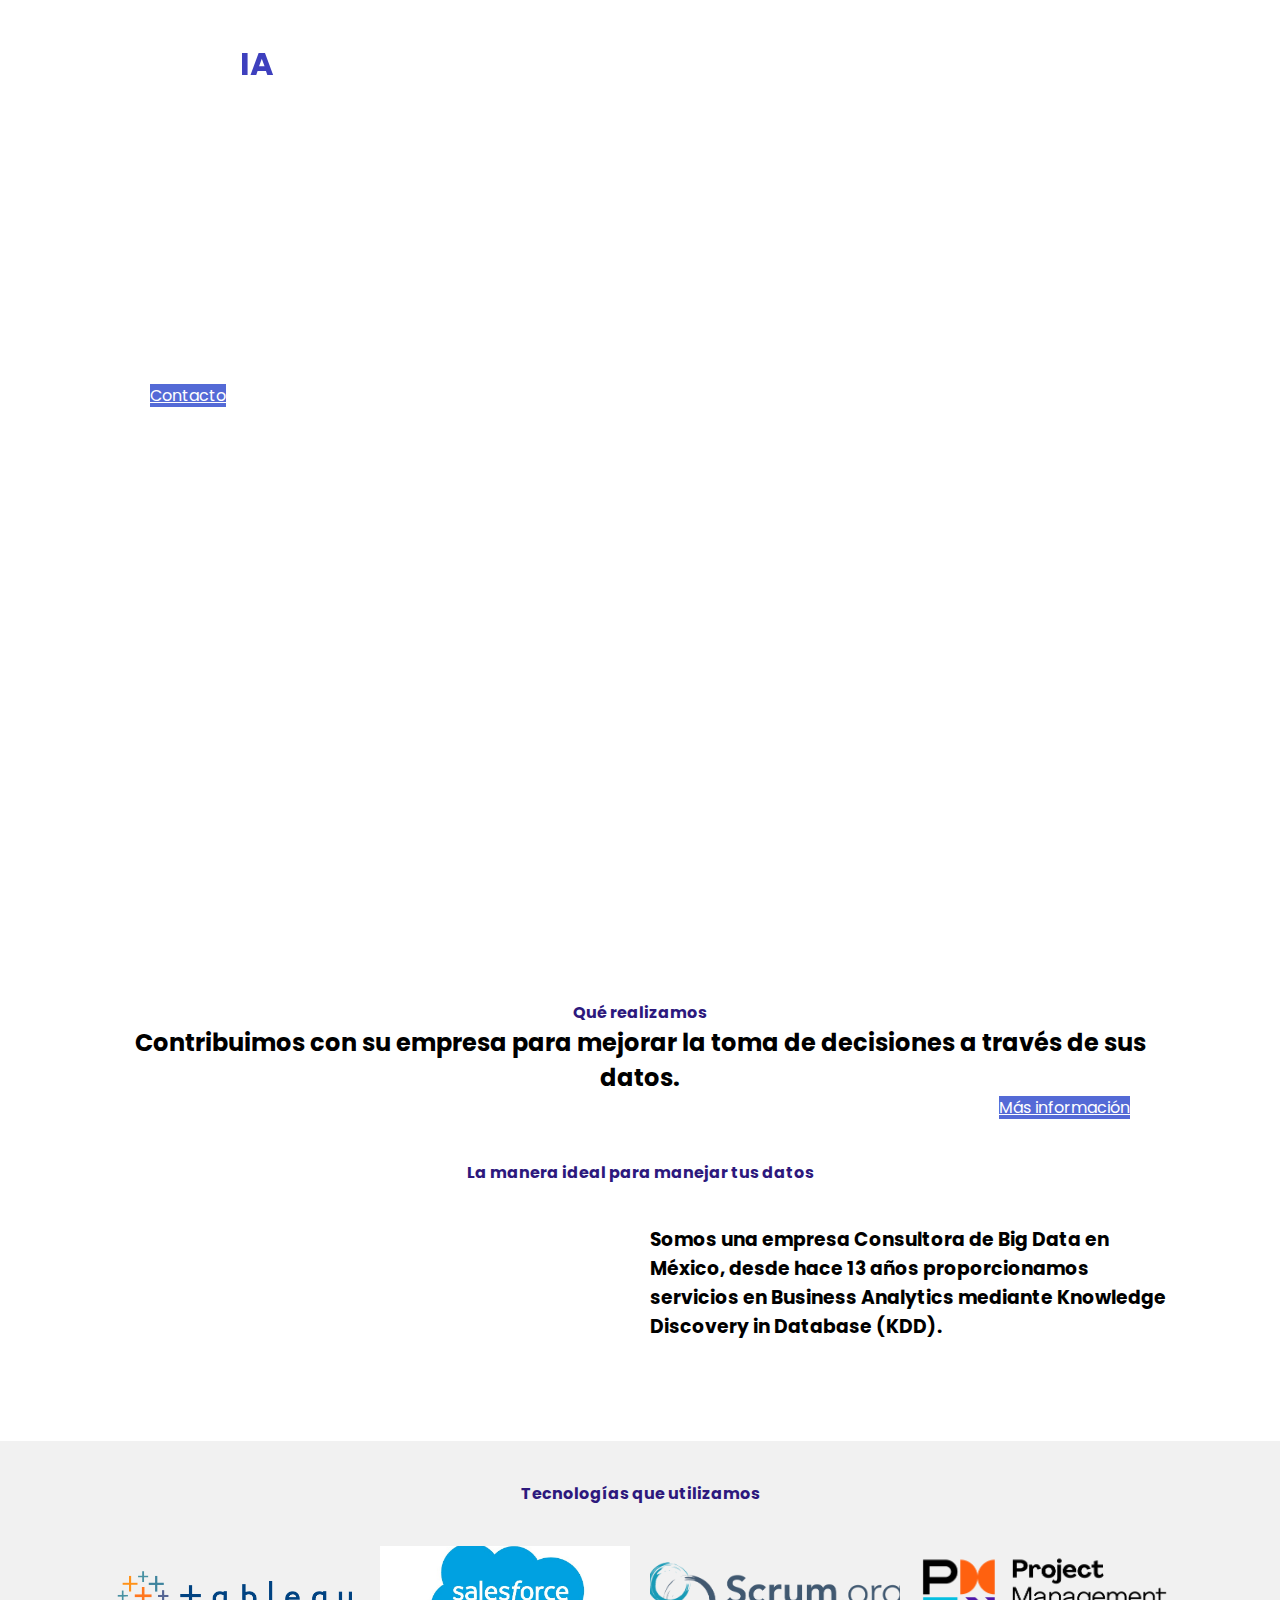
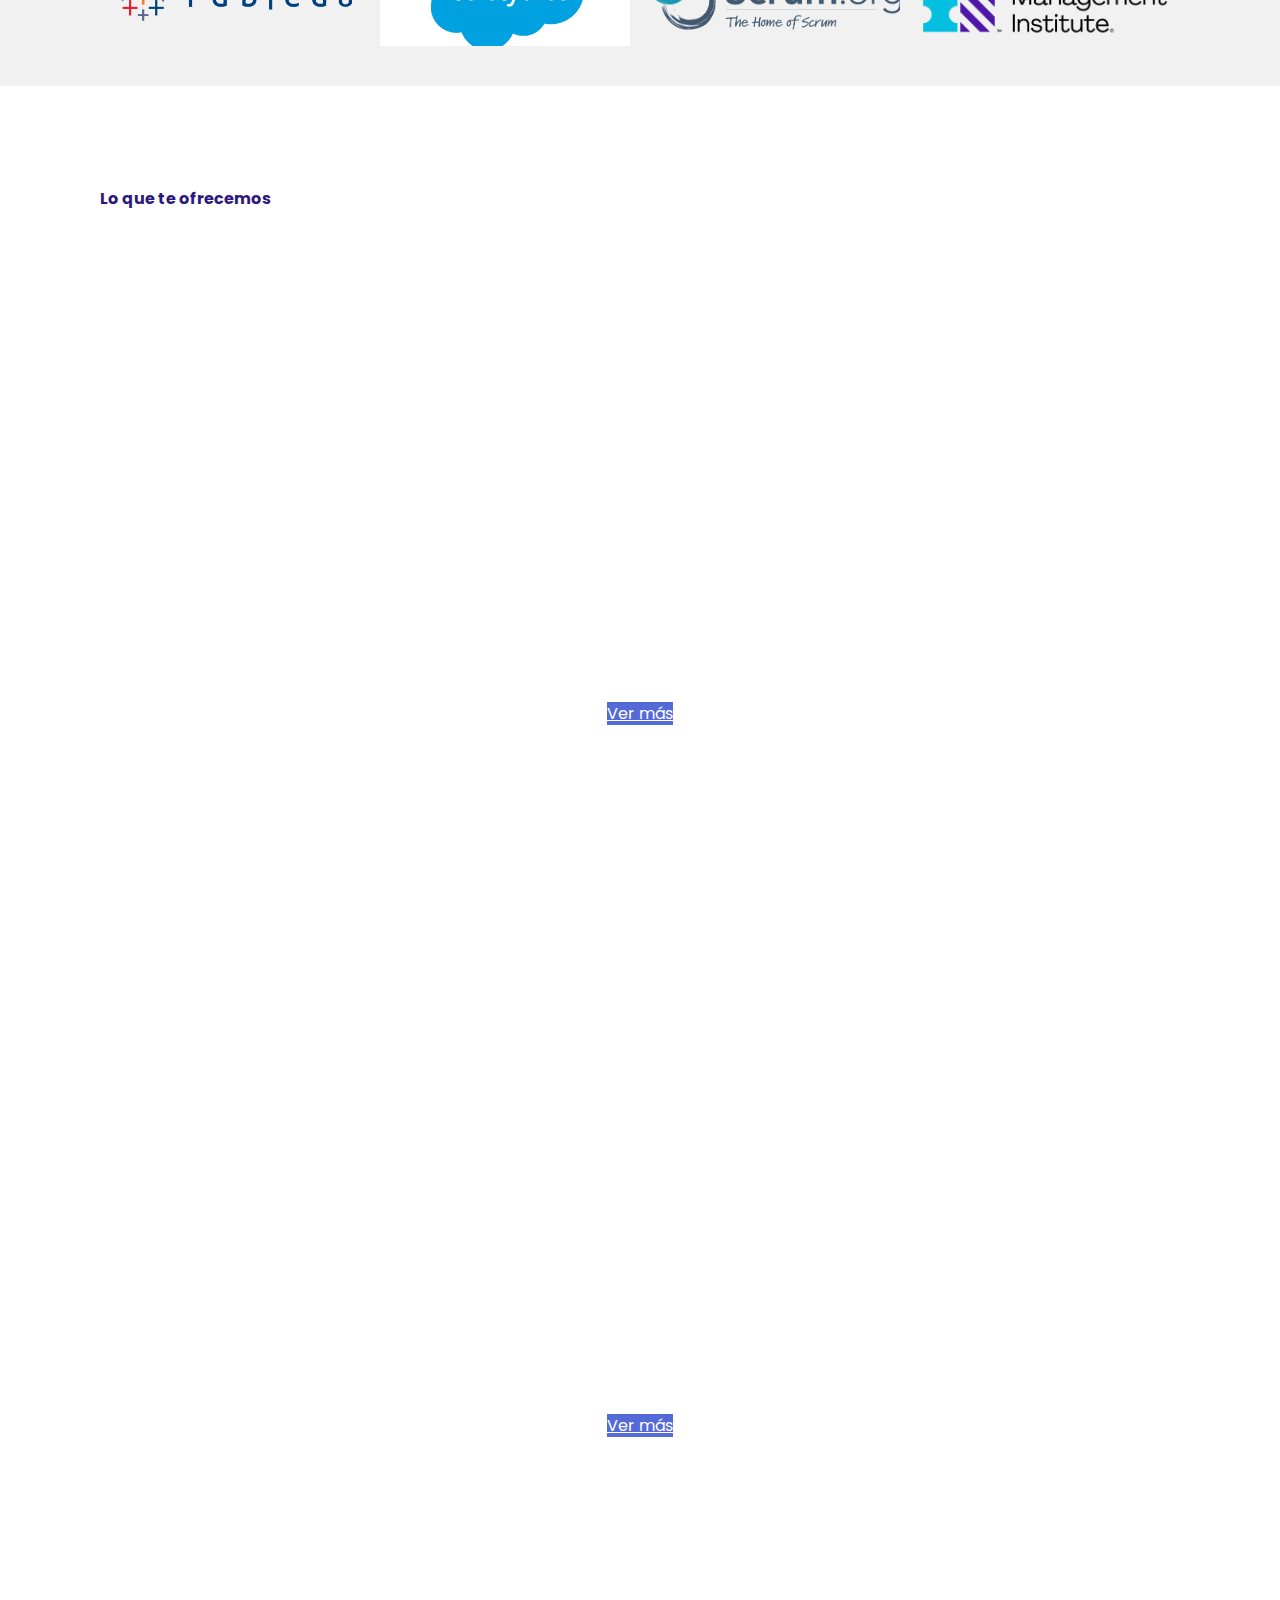
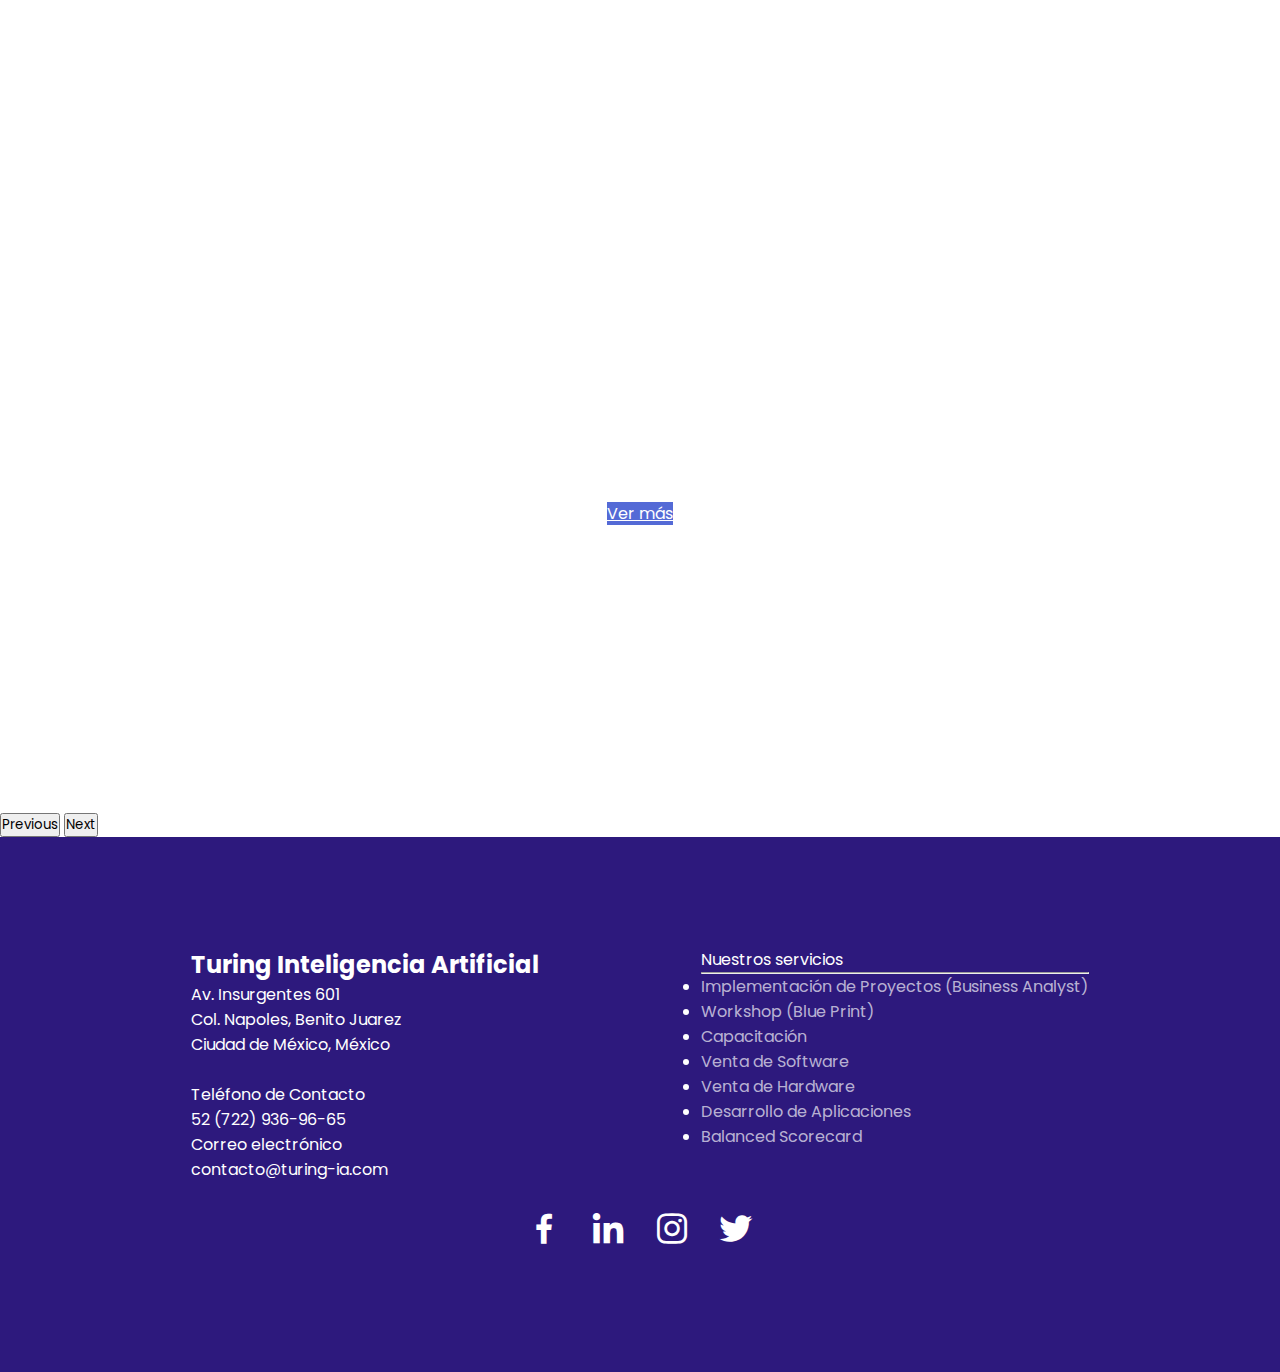
==== index.html @ d0b60933 "feat: añade footer" ====
<!DOCTYPE html>
<html lang="en">

<head>
    <meta charset="UTF-8">
    <meta http-equiv="X-UA-Compatible" content="IE=edge">
    <meta name="viewport" content="width=device-width, initial-scale=1.0">
    <title>Turing-IA</title>
    <link href="https://cdn.jsdelivr.net/npm/bootstrap@5.2.0/dist/css/bootstrap.min.css" rel="stylesheet" integrity="sha384-gH2yIJqKdNHPEq0n4Mqa/HGKIhSkIHeL5AyhkYV8i59U5AR6csBvApHHNl/vI1Bx" crossorigin="anonymous">
    <script src="https://cdn.jsdelivr.net/npm/bootstrap@5.2.0/dist/js/bootstrap.bundle.min.js" integrity="sha384-A3rJD856KowSb7dwlZdYEkO39Gagi7vIsF0jrRAoQmDKKtQBHUuLZ9AsSv4jD4Xa" crossorigin="anonymous"></script>
    <link href='https://unpkg.com/boxicons@2.1.2/css/boxicons.min.css' rel='stylesheet'>
    <link rel="stylesheet" href="./css/style.css">

</head>

<body>
    <header>
        <a href="#" class="logo">TURING-<span>IA</span></a>
        <div class="menu-toggle" onclick="toggleMenu();"></div>
        <ul class="nav">
            <li><a href="#">Inicio</a></li>
            <li><a href="#">Nosotros</a></li>
            <li><a href="#">Servicios</a></li>
            <li><a href="#">Tableau</a></li>
        </ul>
    </header>

    <section class="banner" id="banner">
        <video src="https://res.cloudinary.com/jesusramseths/video/upload/v1659126917/Index_mbkxfz.mp4" loop autoplay="play" muted id="vidp"></video>
        <div class="banner-info">
            <h1>Bienvenido</h1>
            <h2>Hacemos los datos fáciles de usar</h2>
            <a href="#" class="btn">Contacto</a>
        </div>
    </section>

    <section class="about">
        <div class="container">
            <h4 class="title">Qué realizamos</h4>
            <h2>Contribuimos con su empresa para mejorar la toma de decisiones a través de sus datos.</h2>
            <div class="about-btn">
                <a href="#" class="btn">Más información</a>
            </div>
            <h4 class="title">La manera ideal para manejar tus datos</h4>
            <div class="service">
                <div class="service-img">
                    <img src="https://res.cloudinary.com/jesusramseths/image/upload/v1659130783/cer-pmi_p2zgio.jpg" alt="">
                </div>
                <div class="service-info">
                    <h3>Somos una empresa Consultora de Big Data en México, desde hace 13 años proporcionamos servicios en Business Analytics mediante Knowledge Discovery in Database (KDD).</h2>
                </div>
            </div>
        </div>

    </section>

    <section class="tech">
        <div class="container">
            <h4 class="title">Tecnologías que utilizamos</h4>
            <div class="tech-brands">
                <div class="brand-logo">
                    <img src="./assets/tecnoly-tableau.png" alt="Tableau">
                </div>
                <div class="brand-logo">
                    <img src="./assets/salesforce.jpg" alt="Tableau">
                </div>
                <div class="brand-logo">
                    <img src="./assets/scrum.png" alt="Tableau">
                </div>
                <div class="brand-logo">
                    <img src="./assets/pmi2.png" alt="Tableau">
                </div>
            </div>
        </div>

    </section>

    <section class="services">
        <div class="container">
            <h4 class="title">Lo que te ofrecemos</h4>
        </div>
        <div id="carouselExampleControls" class="carousel slide" data-bs-ride="carousel">
            <div class="carousel-inner">
                <div class="carousel-item active">
                    <div class="card">
                        <div class="card-inside">
                            <div class="card-info">
                                <h3>Implementación de Proyectos</h3>
                                <p>Su estrategia debe abarcar la gestión de personas, procesos y cambios, incluida la identificación de casos de uso comercial inmediatos, la definición de roles, responsabilidades, el establecimiento de medidas para evaluar
                                    el éxito y el impacto.</p>
                            </div>
                            <div class="card-btn">
                                <a href="#" class="btn">Ver más</a>
                            </div>
                        </div>

                    </div>
                </div>
                <div class="carousel-item">
                    <div class="card">
                        <div class="card-inside">
                            <div class="card-info">
                                <h3>Desarrollo de Aplicaciones</h3>
                                <p>En un mundo moderno, con la cantidad de problemas y su complejidad cada vez es mayor, el desarrollo de aplicaciones, una herramienta para obtener soluciones precisas, dándole tareas repetitivas a la computadora y logrando
                                    así la "automatización" de procesos que todavía requieren la intervención de las personas en tareas repetitivas.</p>
                            </div>
                            <div class="card-btn">
                                <a href="#" class="btn">Ver más</a>
                            </div>
                        </div>

                    </div>
                </div>
                <div class="carousel-item">
                    <div class="card">
                        <div class="card-inside">
                            <div class="card-info">
                                <h3>Workshop (Blue Print)</h3>
                                <p>Su estrategia debe abarcar la gestión de personas, procesos y cambios, incluida la identificación de casos de uso comercial inmediatos, la definición de roles, responsabilidades, el establecimiento de medidas para evaluar
                                    el éxito y el impacto.</p>
                            </div>
                            <div class="card-btn">
                                <a href="#" class="btn">Ver más</a>
                            </div>
                        </div>

                    </div>
                </div>
            </div>
            <button class="carousel-control-prev" type="button" data-bs-target="#carouselExampleControls" data-bs-slide="prev">
                  <span class="carousel-control-prev-icon" aria-hidden="true"></span>
                  <span class="visually-hidden">Previous</span>
                </button>
            <button class="carousel-control-next" type="button" data-bs-target="#carouselExampleControls" data-bs-slide="next">
                  <span class="carousel-control-next-icon" aria-hidden="true"></span>
                  <span class="visually-hidden">Next</span>
                </button>
        </div>
    </section>

    <footer>
        <div class="container">
            <div class="footer-container">
                <div class="footer-info">
                    <h2>Turing Inteligencia Artificial</h2>
                    <p>Av. Insurgentes 601</p>
                    <p>Col. Napoles, Benito Juarez</p>
                    <p>Ciudad de México, México</p>
                    <br>
                    <p><span>Teléfono de Contacto</span></p>
                    <p>52 (722) 936-96-65</p>
                    <p><span>Correo electrónico</span></p>
                    <p>contacto@turing-ia.com</p>
                </div>
                <div class="footer-servicios">
                    <ul>
                        <p><span>Nuestros servicios</span></p>
                        <hr>
                        <li>
                            <a href="#">Implementación de Proyectos (Business Analyst)</a>
                        </li>
                        <li>
                            <a href="#">Workshop (Blue Print)</a>
                        </li>
                        <li>
                            <a href="#">Capacitación</a>
                        </li>
                        <li>
                            <a href="#">Venta de Software</a>
                        </li>
                        <li>
                            <a href="#">Venta de Hardware</a>
                        </li>
                        <li>
                            <a href="#">Desarrollo de Aplicaciones</a>
                        </li>
                        <li>
                            <a href="#">Balanced Scorecard</a>
                        </li>
                    </ul>
                </div>
            </div>

            <div class="footer-social">
                <a href="#" target="_blank" class="footer-icon"><i class='bx bxl-facebook'></i></a>
                <a href="#" target="_blank" class="footer-icon"><i class='bx bxl-linkedin'></i></a>
                <a href="#" target="_blank" class="footer-icon"><i class='bx bxl-instagram'></i></a>
                <a href="#" target="_blank" class="footer-icon"><i class='bx bxl-twitter'></i></a>
            </div>
        </div>
    </footer>
    <script type="text/javascript">
        window.addEventListener('scroll', function() {
            const header = document.querySelector('header');
            header.classList.toggle("sticky", window.scrollY > 0);
        })

        function toggleMenu() {
            const menuToggle = document.querySelector('.menu-toggle');
            const nav = document.querySelector('.nav');
            menuToggle.classList.toggle('active');
            nav.classList.toggle('active');
        }
    </script>
    <script src="https://unpkg.com/scrollreveal"></script>

    <script src="./js/app.js"></script>
</body>

</html>
---- css/style.css ----
@import url('https://fonts.googleapis.com/css?family=Poppins:200,300,400,500,600,700,800,900&display=swap');
* {
    margin: 0;
    padding: 0;
    box-sizing: border-box;
    font-family: 'Poppins', sans-serif;
    scroll-behavior: smooth;
}

:root {
    --first-color: #2D197D;
    --secondary-color: #546AD6;
}


/* Globals */

.title {
    color: var(--first-color);
}

.btn {
    border: none;
    background-color: var(--secondary-color);
    color: #fff;
}

.btn:hover {
    background-color: var(--first-color);
    transition: 0.5s;
    color: #fff;
}

html {
    box-sizing: border-box;
}

*,
*:before,
*:after {
    box-sizing: inherit;
}

header {
    position: fixed;
    top: 0;
    left: 0;
    width: 100%;
    padding: 40px 100px;
    z-index: 10000;
    display: flex;
    justify-content: space-between;
    align-items: center;
    transition: 0.5s;
}

header.sticky {
    background: #fff;
    padding: 10px 100px;
    box-shadow: 0 5px 20px rgba(0, 0, 0, 0.05);
    transition: 0.3s;
}

header .logo {
    color: #fff;
    font-weight: 700;
    font-size: 2em;
    text-decoration: none;
}

header.sticky .logo {
    color: #111;
}

header .logo span {
    color: #3e40be;
}

header .nav {
    position: relative;
    display: flex;
}

header .nav li {
    list-style: none;
    margin-left: 30px;
}

header .nav li a {
    text-decoration: none;
    color: #fff;
    font-weight: 300;
}

header.sticky .nav li a {
    color: #111;
}

header .nav li a:hover {
    color: #3e40be;
    transition: 0.2s;
}


/* Banner */

.banner {
    width: 100%;
    height: 100vh;
    background-size: cover;
    position: relative;
}

.banner video {
    filter: brightness(0.4);
    height: 100vh;
    object-fit: cover;
    width: 100%;
}

.banner-info {
    color: #fff;
    position: absolute;
    top: 300px;
    left: 150px;
    align-items: center;
    justify-content: center;
}

.container {
    margin: 100px;
}


/* About */

.about h4 {
    text-align: center;
}

.about h2 {
    text-align: center;
}

.about-btn {
    text-align: right;
    padding-right: 50px;
    margin-bottom: 40px;
}

.service {
    display: grid;
    grid-template-columns: repeat(2, 1fr);
    column-gap: 20px;
    margin: 40px 0;
}

.service-img {
    width: 100%;
}

.service-img img {
    display: inline-block;
    width: 100%;
}

.service-info {
    display: flex;
    align-items: center;
}

.tech {
    background-color: rgba(0, 0, 0, 0.056);
}

.tech h4 {
    padding-top: 40px;
    text-align: center;
}

.tech-brands {
    display: flex;
    justify-content: space-around;
    margin: 40px 0;
    padding-bottom: 40px;
}

.brand-logo {
    width: 250px;
    height: 100px;
}

.brand-logo img {
    width: 100%;
    height: 100%;
    object-fit: cover;
}

.card {
    position: relative;
    display: flex;
    text-align: center;
    justify-content: center;
    align-items: center;
    height: 700px;
    padding: 90px 200px;
}

.card::before {
    content: " ";
    position: absolute;
    left: 0;
    top: 0;
    width: 100%;
    height: 100%;
    box-sizing: border-box;
    background-image: url('https://www.tlnt.com/wp-content/uploads/sites/4/2018/11/technical-analytics-accounting-sales-700x467.jpg');
    background-size: cover;
    background-repeat: no-repeat;
    filter: brightness(0.5);
}

.card-inside {
    position: relative;
}

.card-info {
    color: #fff;
}


/*Footer*/

footer {
    padding: 10px;
    color: #fff;
    margin: 0;
    background-color: var(--first-color);
}

.footer-container {
    display: flex;
    justify-content: space-around;
}

.footer-servicios ul li a {
    color: rgba(255, 255, 255, 0.682);
    text-decoration: none;
}

.footer-servicios ul li a:hover {
    color: #fff;
}

.footer-social {
    margin-top: 20px;
    text-align: center;
}

.footer-social a {
    margin: 0 10px;
}

.footer-icon {
    color: #fff;
    font-size: 40px;
}
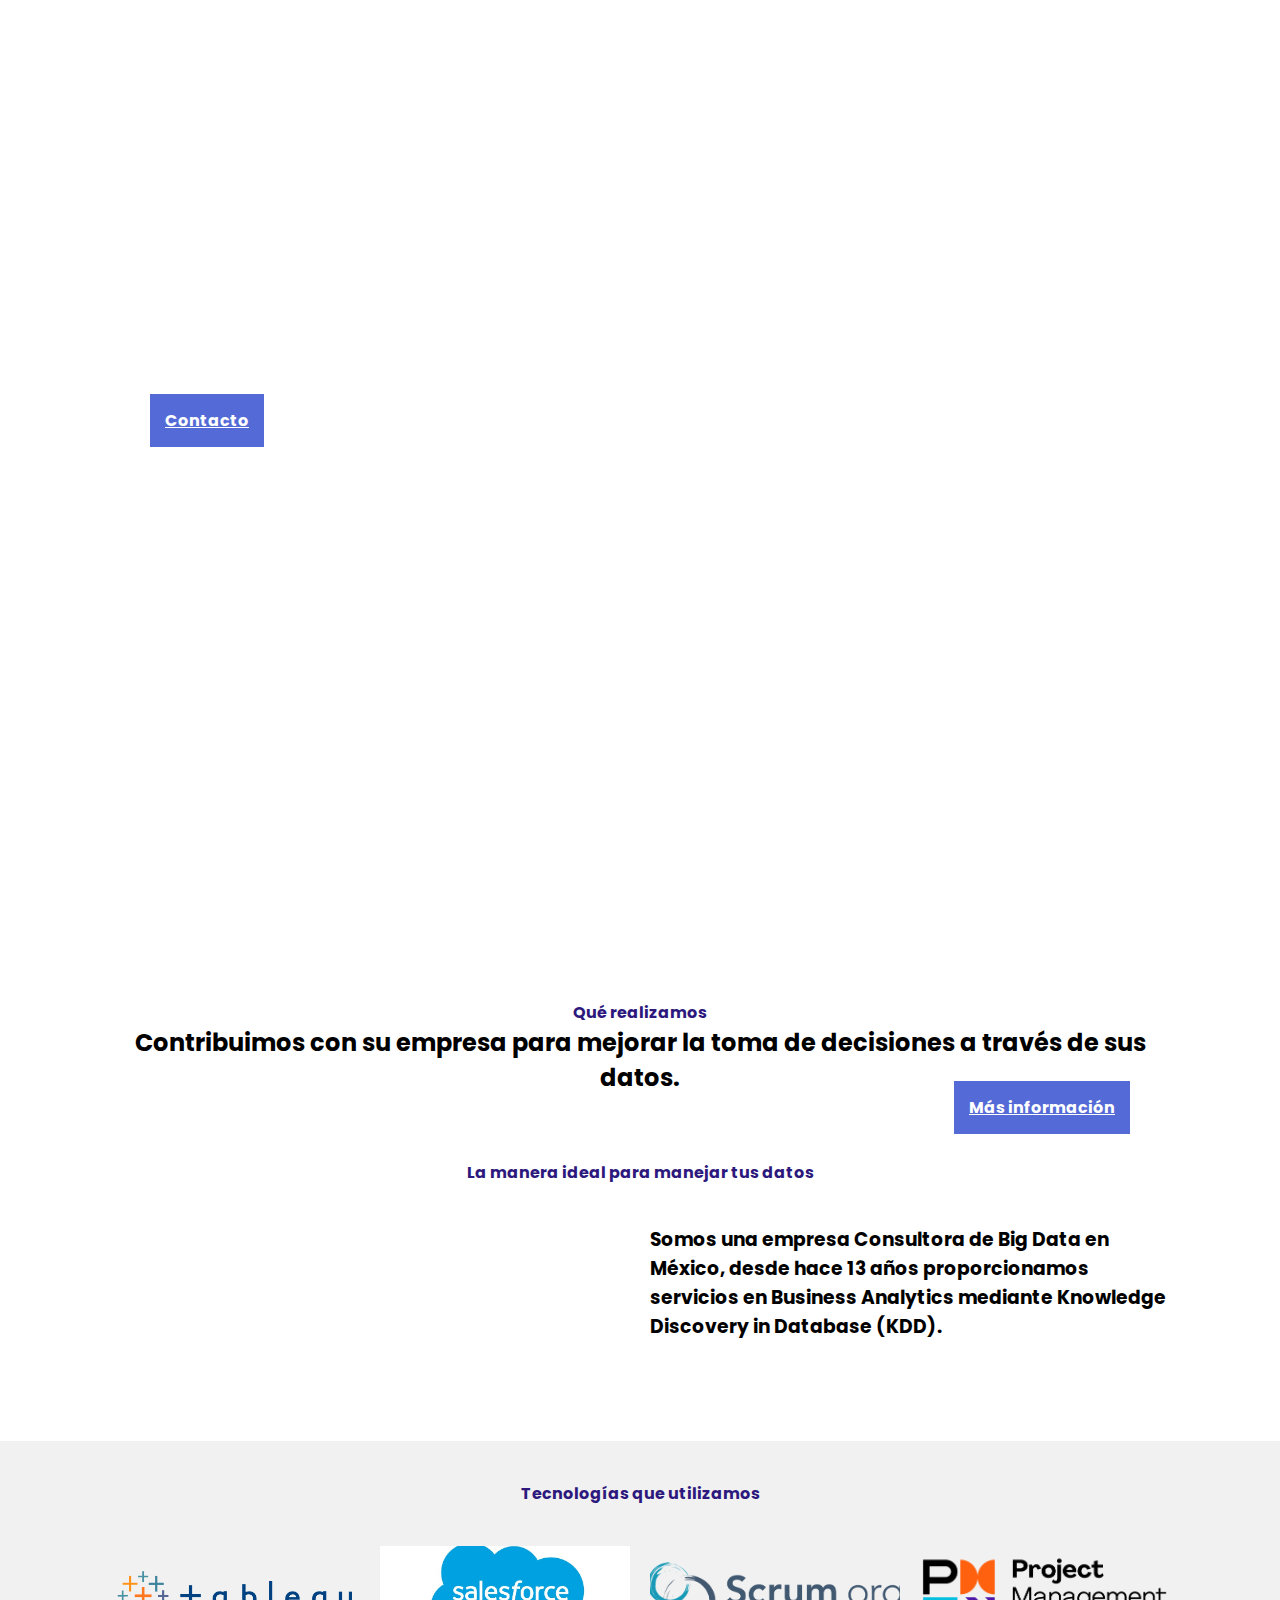
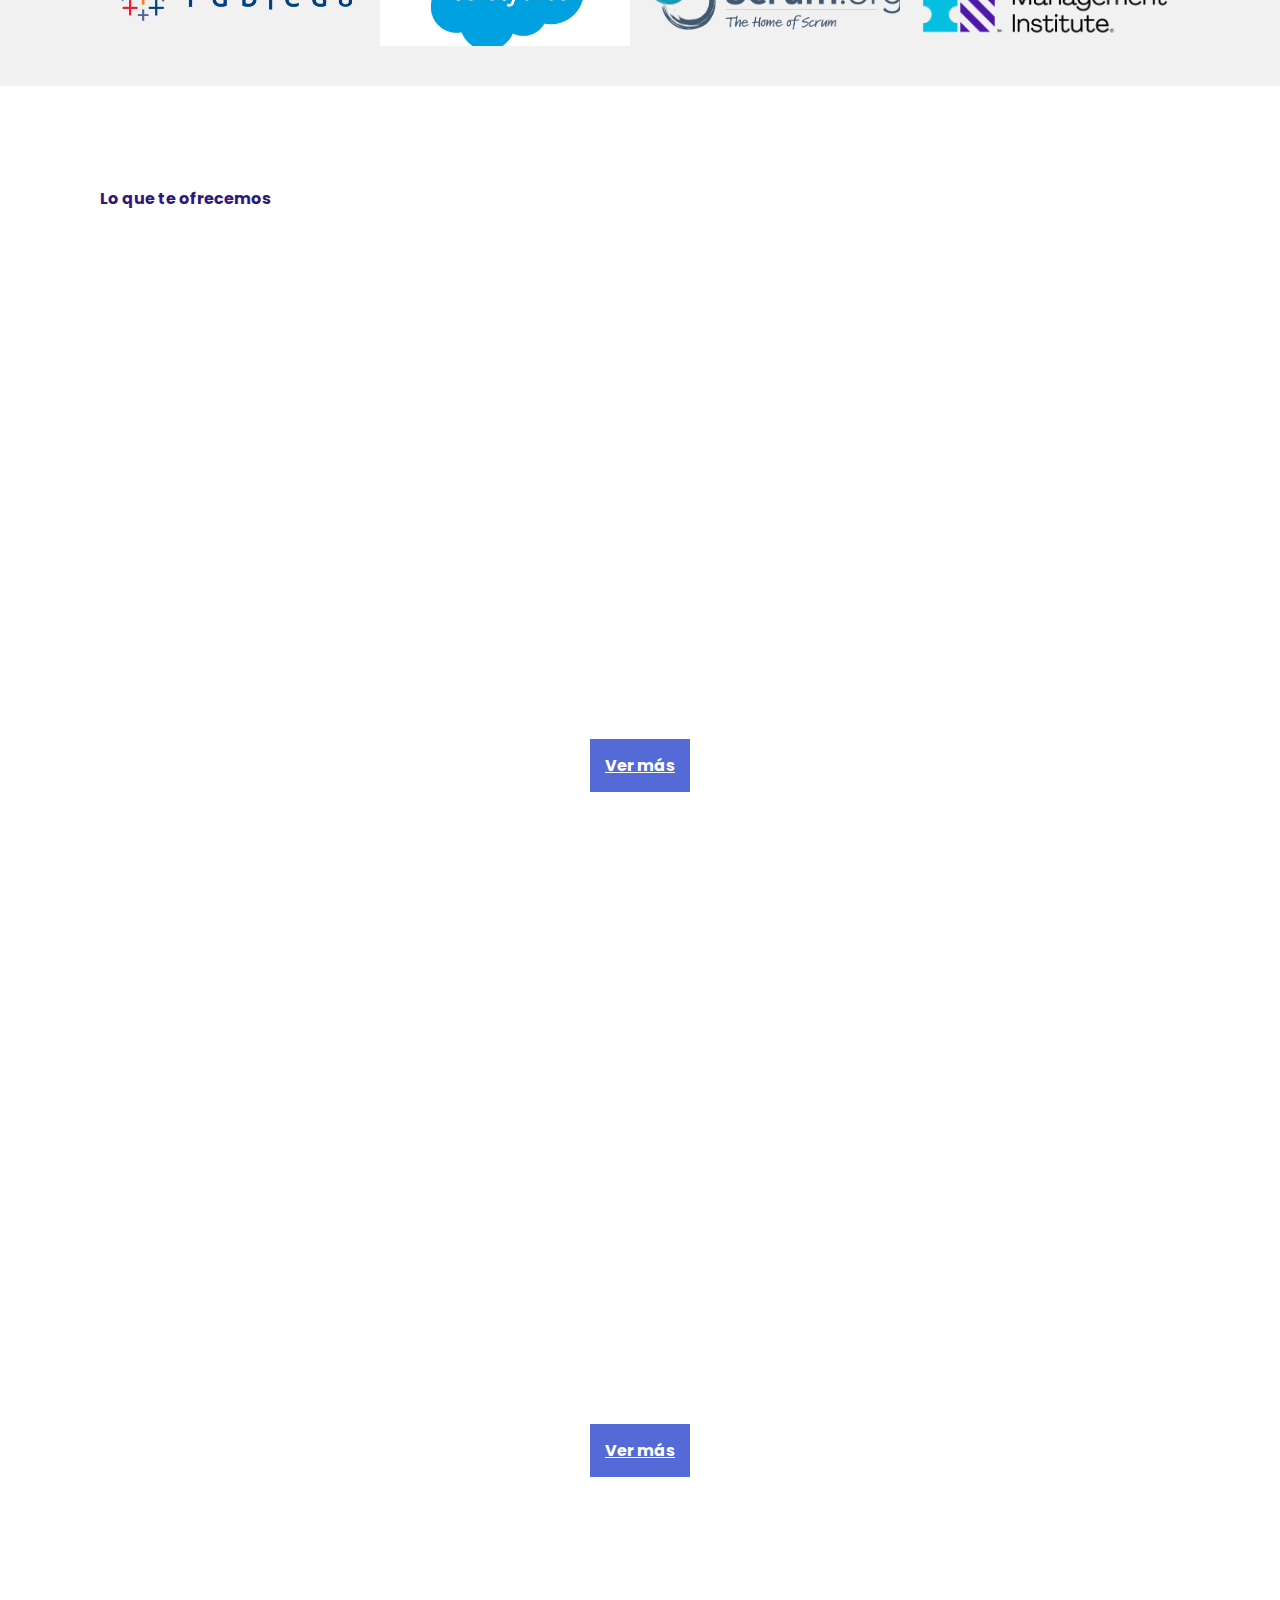
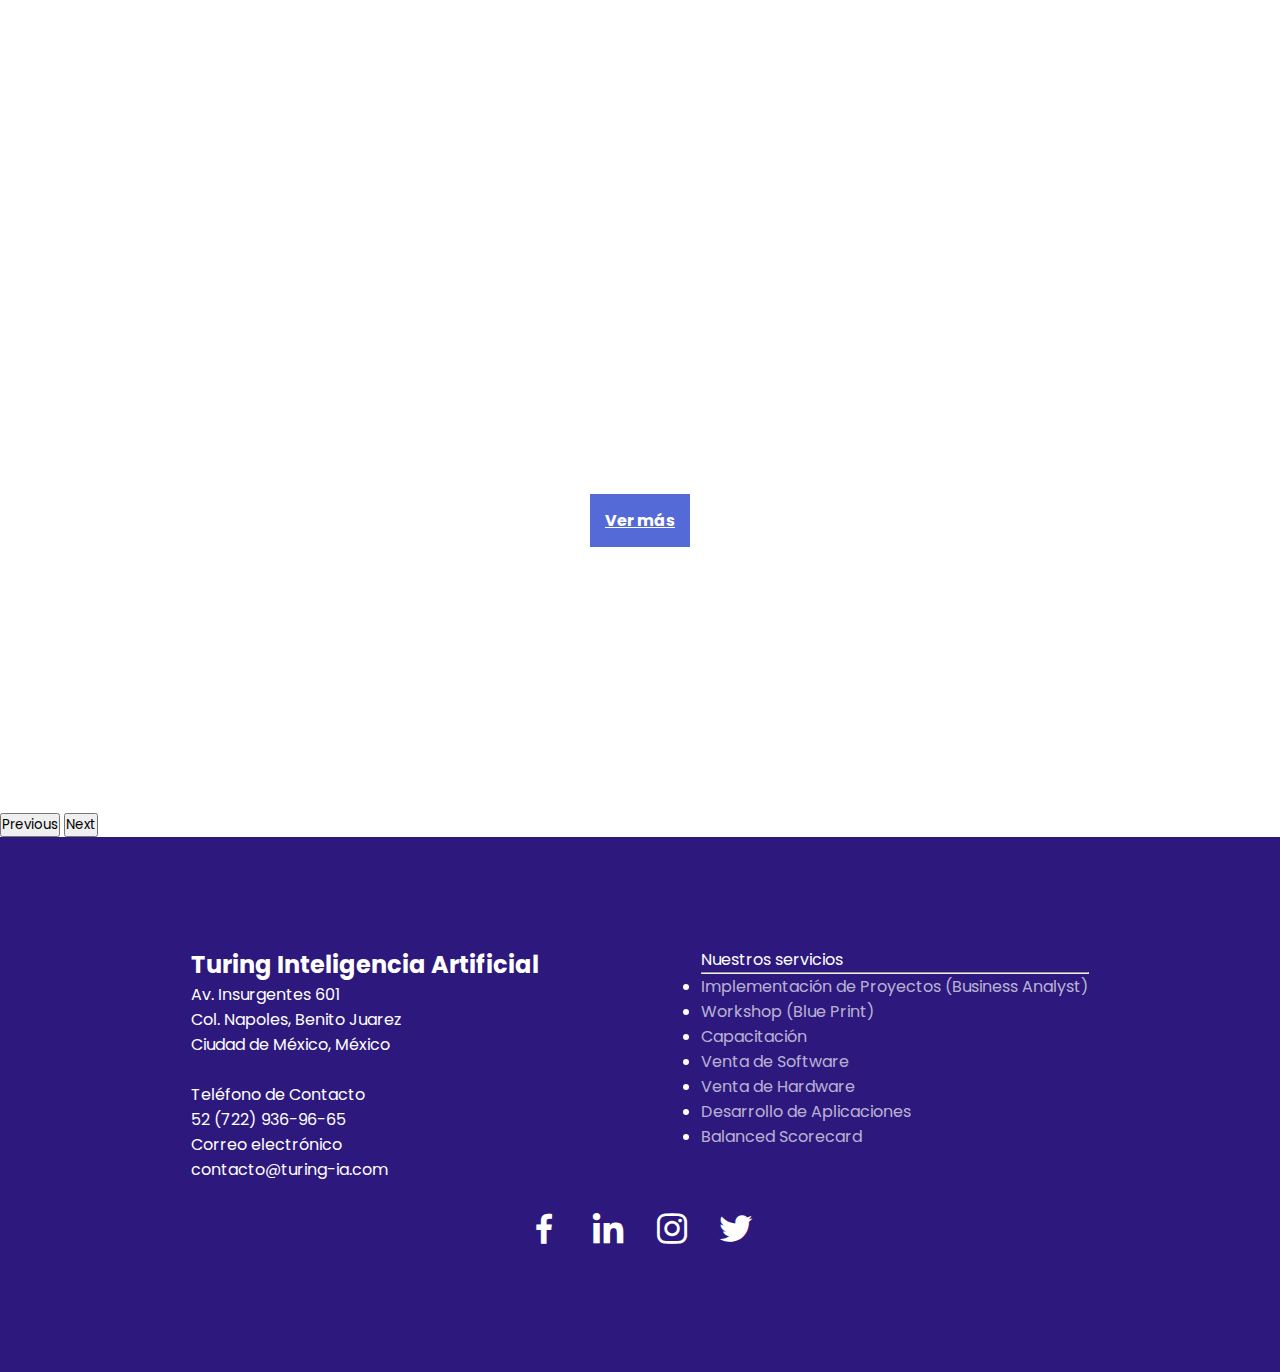
==== commit 558dac5a: "change: ajusta algunos estilos" ====
--- a/index.html
+++ b/index.html
@@ -15,7 +15,7 @@
 
 <body>
     <header>
-        <a href="#" class="logo">TURING-<span>IA</span></a>
+        <a href="#" class="logo">TURING-IA</a>
         <div class="menu-toggle" onclick="toggleMenu();"></div>
         <ul class="nav">
             <li><a href="#">Inicio</a></li>
@@ -30,6 +30,7 @@
         <div class="banner-info">
             <h1>Bienvenido</h1>
             <h2>Hacemos los datos fáciles de usar</h2>
+            <br>
             <a href="#" class="btn">Contacto</a>
         </div>
     </section>
@@ -86,8 +87,8 @@
                         <div class="card-inside">
                             <div class="card-info">
                                 <h3>Implementación de Proyectos</h3>
-                                <p>Su estrategia debe abarcar la gestión de personas, procesos y cambios, incluida la identificación de casos de uso comercial inmediatos, la definición de roles, responsabilidades, el establecimiento de medidas para evaluar
-                                    el éxito y el impacto.</p>
+                                <p>Nuestra metodología de servicios se encuentra orientada en los estándares del Project Management Institute (PMI) ® e International Project Management Association (IPMA). Esto nos permite contar con las competencias para
+                                    coordinar equipos de trabajo en el inicio, planeación, construcción, monitoreo y control de las actividades y recursos involucrados en un proyecto a partir de los objetivos y requerimientos de nuestro cliente.</p>
                             </div>
                             <div class="card-btn">
                                 <a href="#" class="btn">Ver más</a>
--- a/css/style.css
+++ b/css/style.css
@@ -20,7 +20,9 @@
 }
 
 .btn {
+    font-weight: bold;
     border: none;
+    padding: 15px;
     background-color: var(--secondary-color);
     color: #fff;
 }
@@ -168,6 +170,9 @@
     display: flex;
     align-items: center;
 }
+
+
+/* Tecnologías*/
 
 .tech {
     background-color: rgba(0, 0, 0, 0.056);
@@ -228,6 +233,10 @@
     color: #fff;
 }
 
+.card-info p {
+    font-size: 20px;
+}
+
 
 /*Footer*/
 
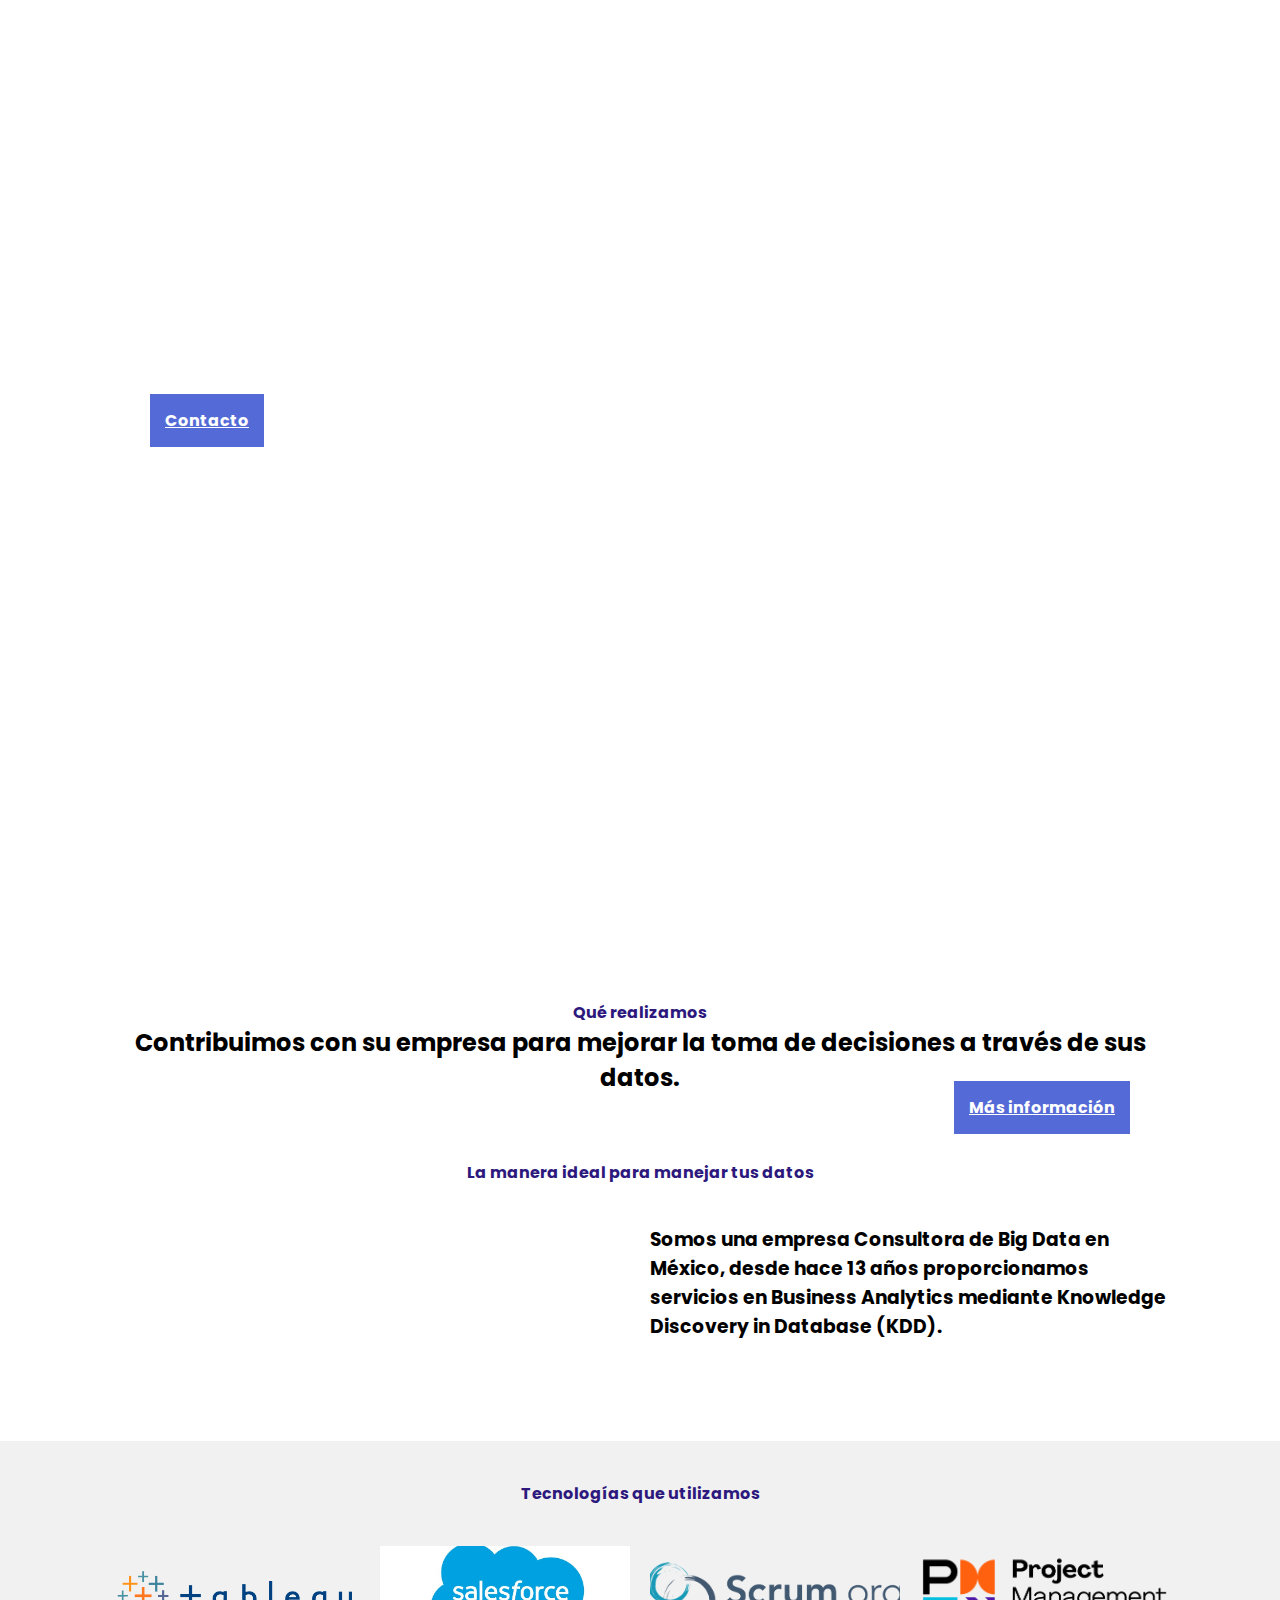
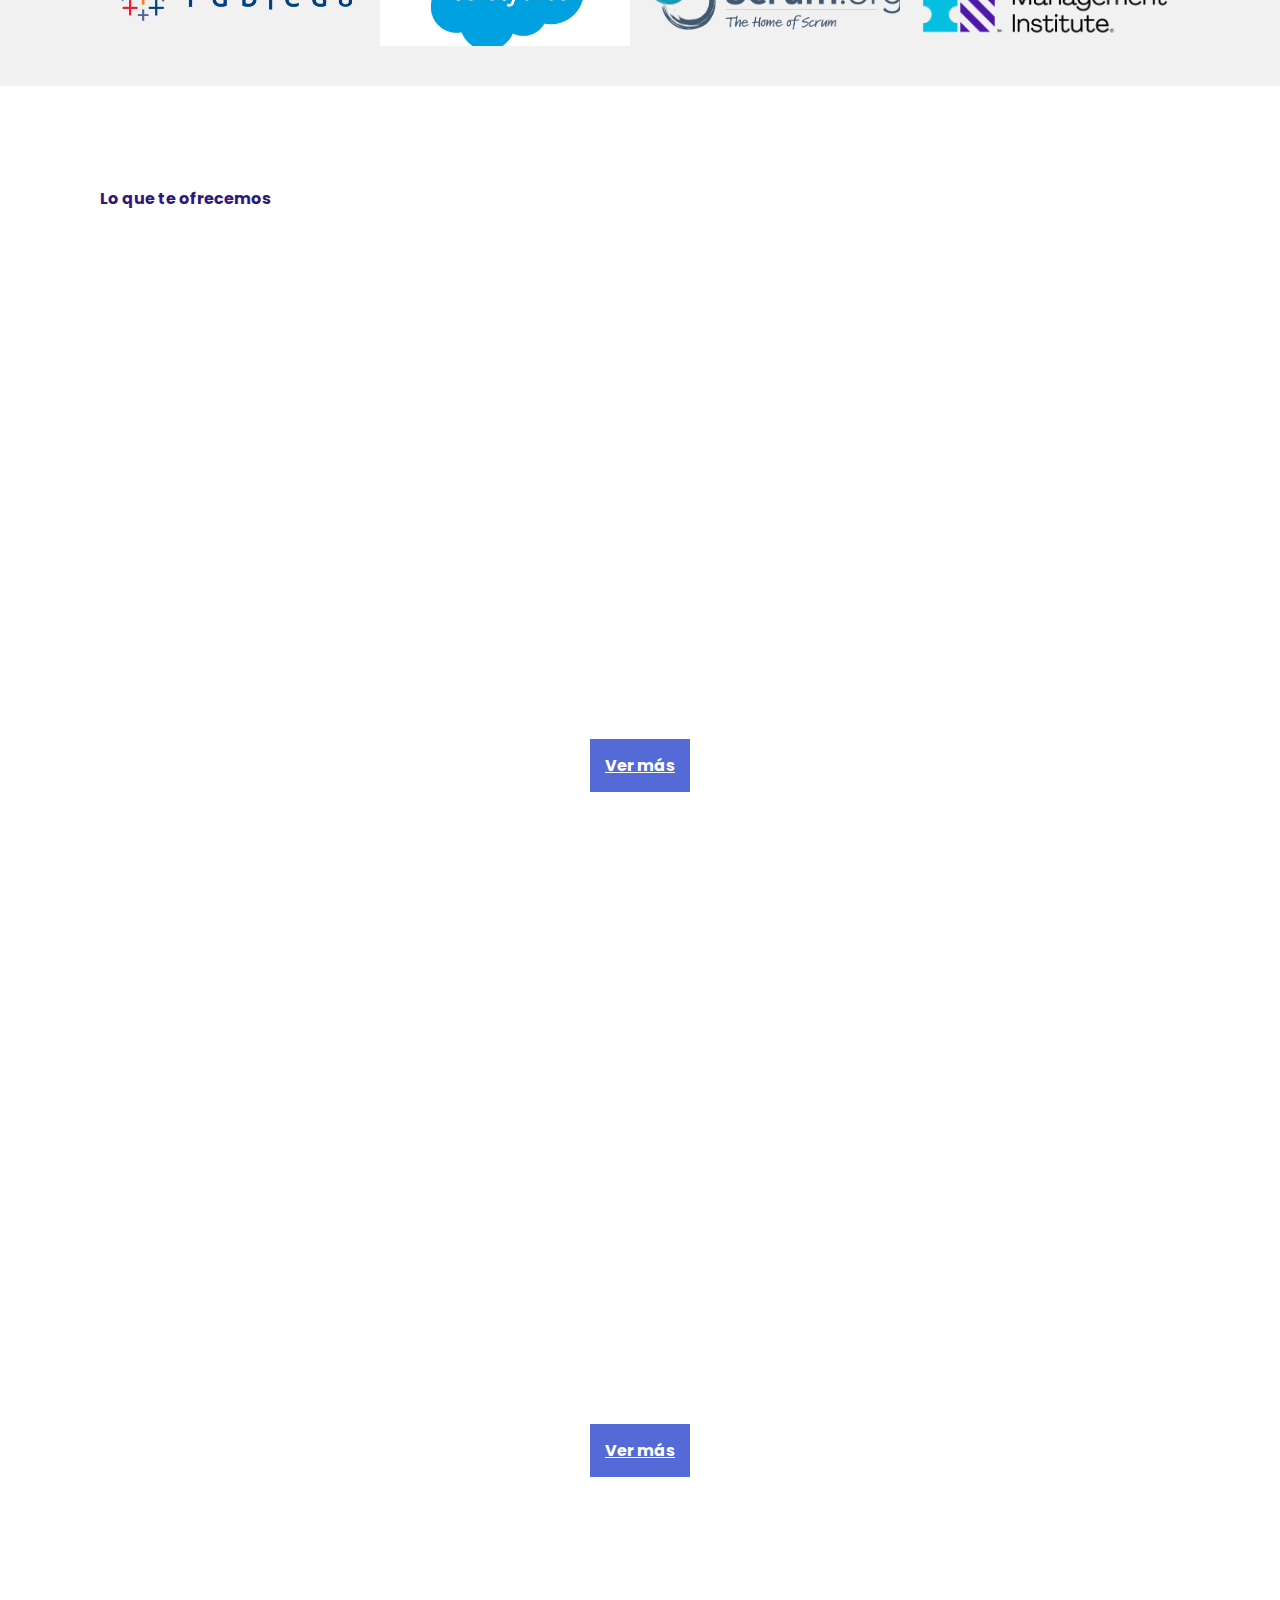
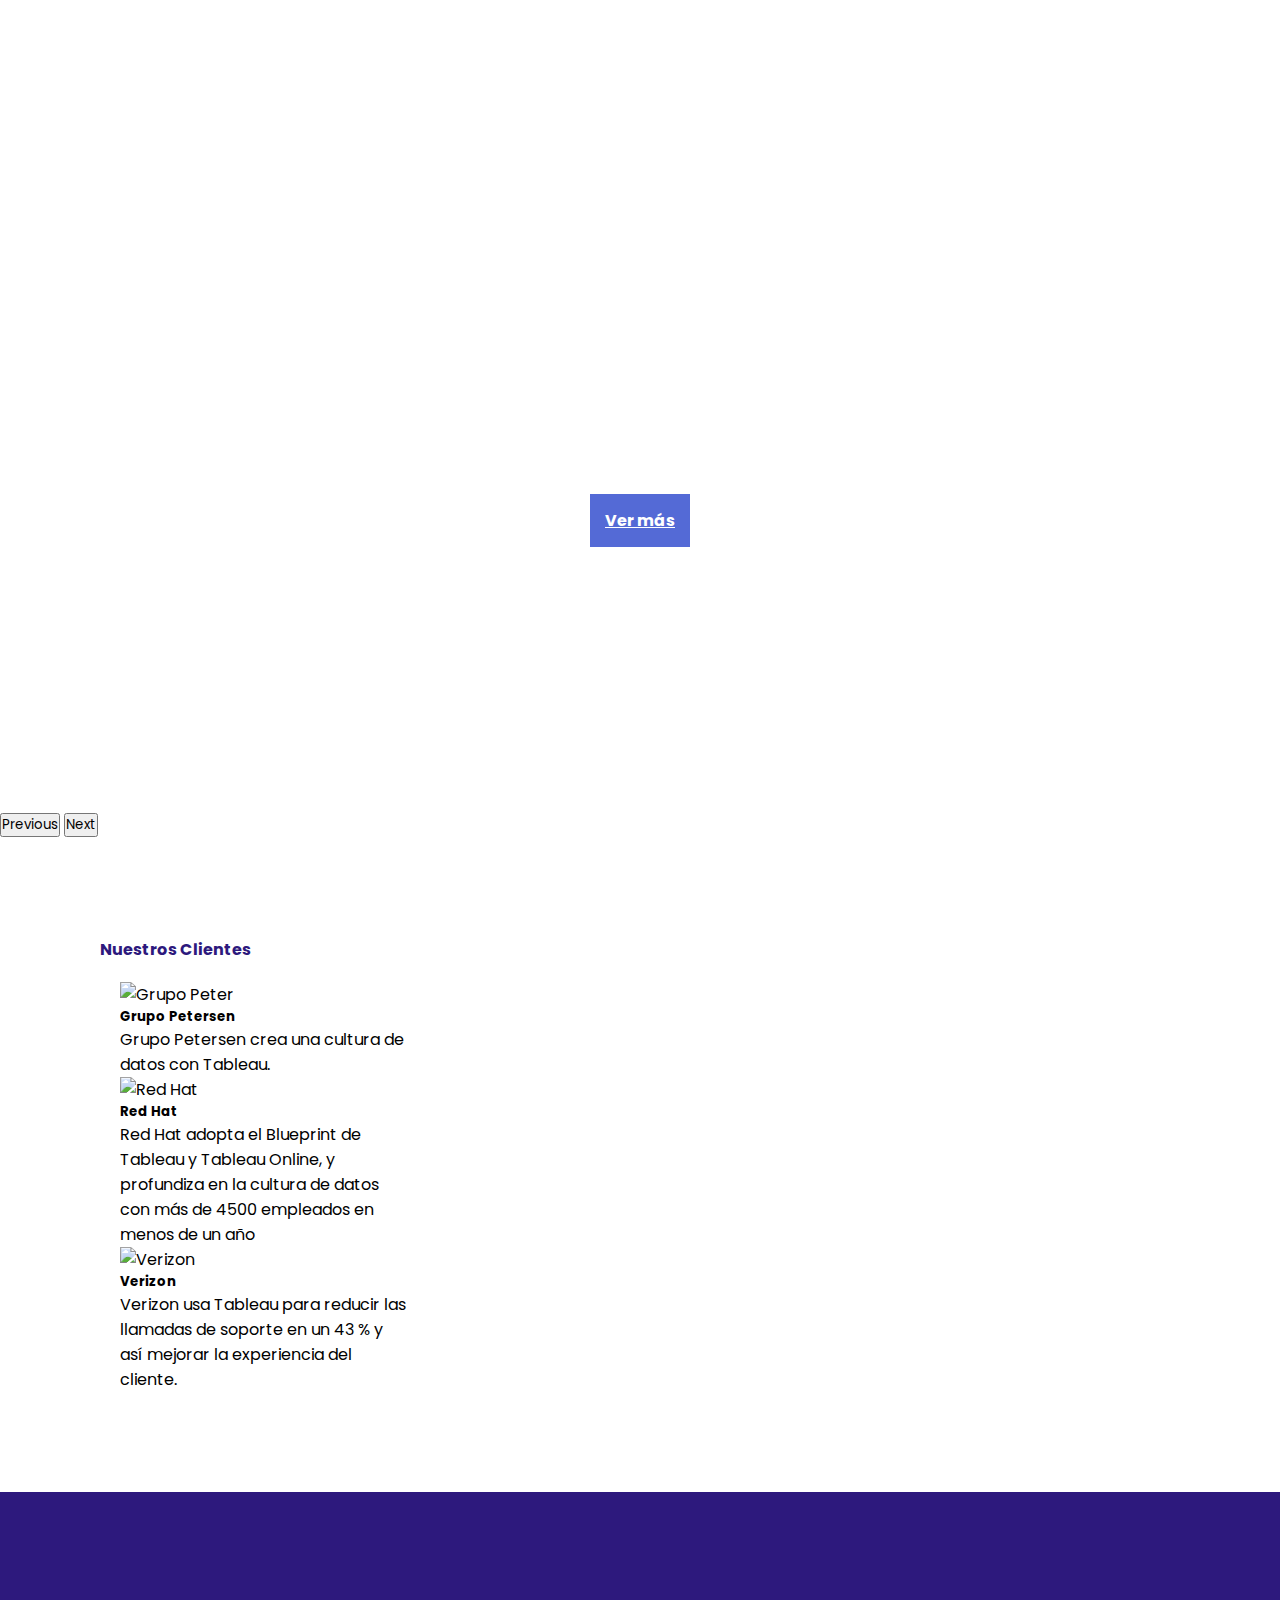
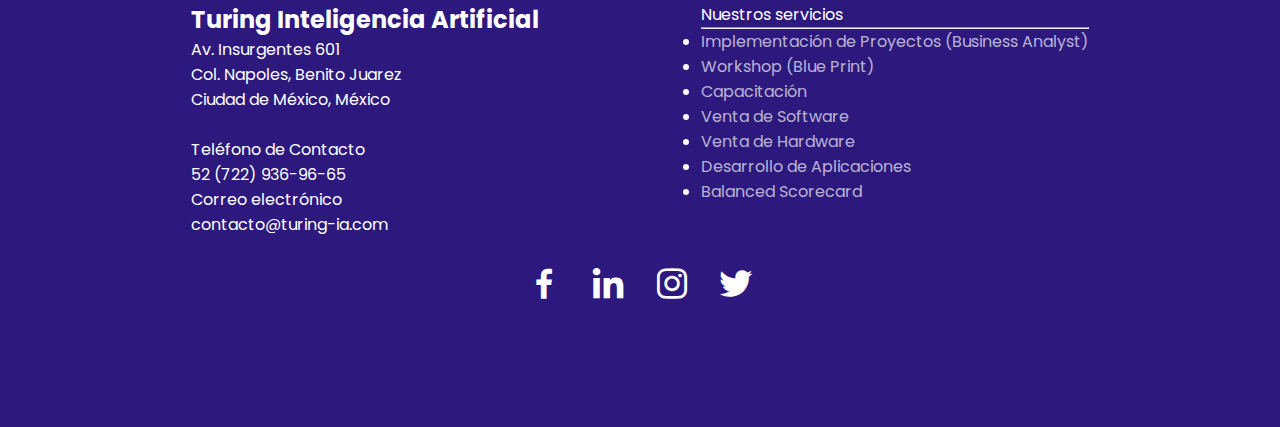
==== commit 92eb488b: "feat: añade customers" ====
--- a/index.html
+++ b/index.html
@@ -83,7 +83,7 @@
         <div id="carouselExampleControls" class="carousel slide" data-bs-ride="carousel">
             <div class="carousel-inner">
                 <div class="carousel-item active">
-                    <div class="card">
+                    <div class="card-s">
                         <div class="card-inside">
                             <div class="card-info">
                                 <h3>Implementación de Proyectos</h3>
@@ -98,7 +98,7 @@
                     </div>
                 </div>
                 <div class="carousel-item">
-                    <div class="card">
+                    <div class="card-s">
                         <div class="card-inside">
                             <div class="card-info">
                                 <h3>Desarrollo de Aplicaciones</h3>
@@ -113,7 +113,7 @@
                     </div>
                 </div>
                 <div class="carousel-item">
-                    <div class="card">
+                    <div class="card-s">
                         <div class="card-inside">
                             <div class="card-info">
                                 <h3>Workshop (Blue Print)</h3>
@@ -136,6 +136,38 @@
                   <span class="carousel-control-next-icon" aria-hidden="true"></span>
                   <span class="visually-hidden">Next</span>
                 </button>
+        </div>
+    </section>
+
+    <section class="customers">
+        <div class="container">
+            <h4 class="title">Nuestros Clientes</h4>
+            <div class="text-center">
+                <div class="row align-items-start">
+                    <div class="col card" style="width: 18rem; margin: 0 20px;">
+                        <img src="https://turing-ia.com/assets/img/grupopetersenfallback.jpg" class="card-img-top" alt="Grupo Peter">
+                        <div class="card-body">
+                            <h5 class="card-title">Grupo Petersen</h5>
+                            <p class="card-text">Grupo Petersen crea una cultura de datos con Tableau.</p>
+                        </div>
+                    </div>
+                    <div class="col card" style="width: 18rem; margin: 0 20px;">
+                        <img src="https://turing-ia.com/assets/img/redhatteaser.jpg" class="card-img-top" alt="Red Hat">
+                        <div class="card-body">
+                            <h5 class="card-title">Red Hat</h5>
+                            <p class="card-text">Red Hat adopta el Blueprint de Tableau y Tableau Online, y profundiza en la cultura de datos con más de 4500 empleados en menos de un año</p>
+                        </div>
+                    </div>
+                    <div class="col card" style="width: 18rem; margin: 0 20px;">
+                        <img src="https://turing-ia.com/assets/img/verizon-homepage-tile-final-2x.jpg" class="card-img-top" alt="Verizon">
+                        <div class="card-body">
+                            <h5 class="card-title">Verizon</h5>
+                            <p class="card-text">Verizon usa Tableau para reducir las llamadas de soporte en un 43 % y así mejorar la experiencia del cliente.</p>
+                        </div>
+                    </div>
+                </div>
+
+            </div>
         </div>
     </section>
 
--- a/css/style.css
+++ b/css/style.css
@@ -201,7 +201,7 @@
     object-fit: cover;
 }
 
-.card {
+.card-s {
     position: relative;
     display: flex;
     text-align: center;
@@ -211,7 +211,7 @@
     padding: 90px 200px;
 }
 
-.card::before {
+.card-s::before {
     content: " ";
     position: absolute;
     left: 0;
@@ -237,6 +237,10 @@
     font-size: 20px;
 }
 
+.customers h4 {
+    margin-bottom: 20px;
+}
+
 
 /*Footer*/
 
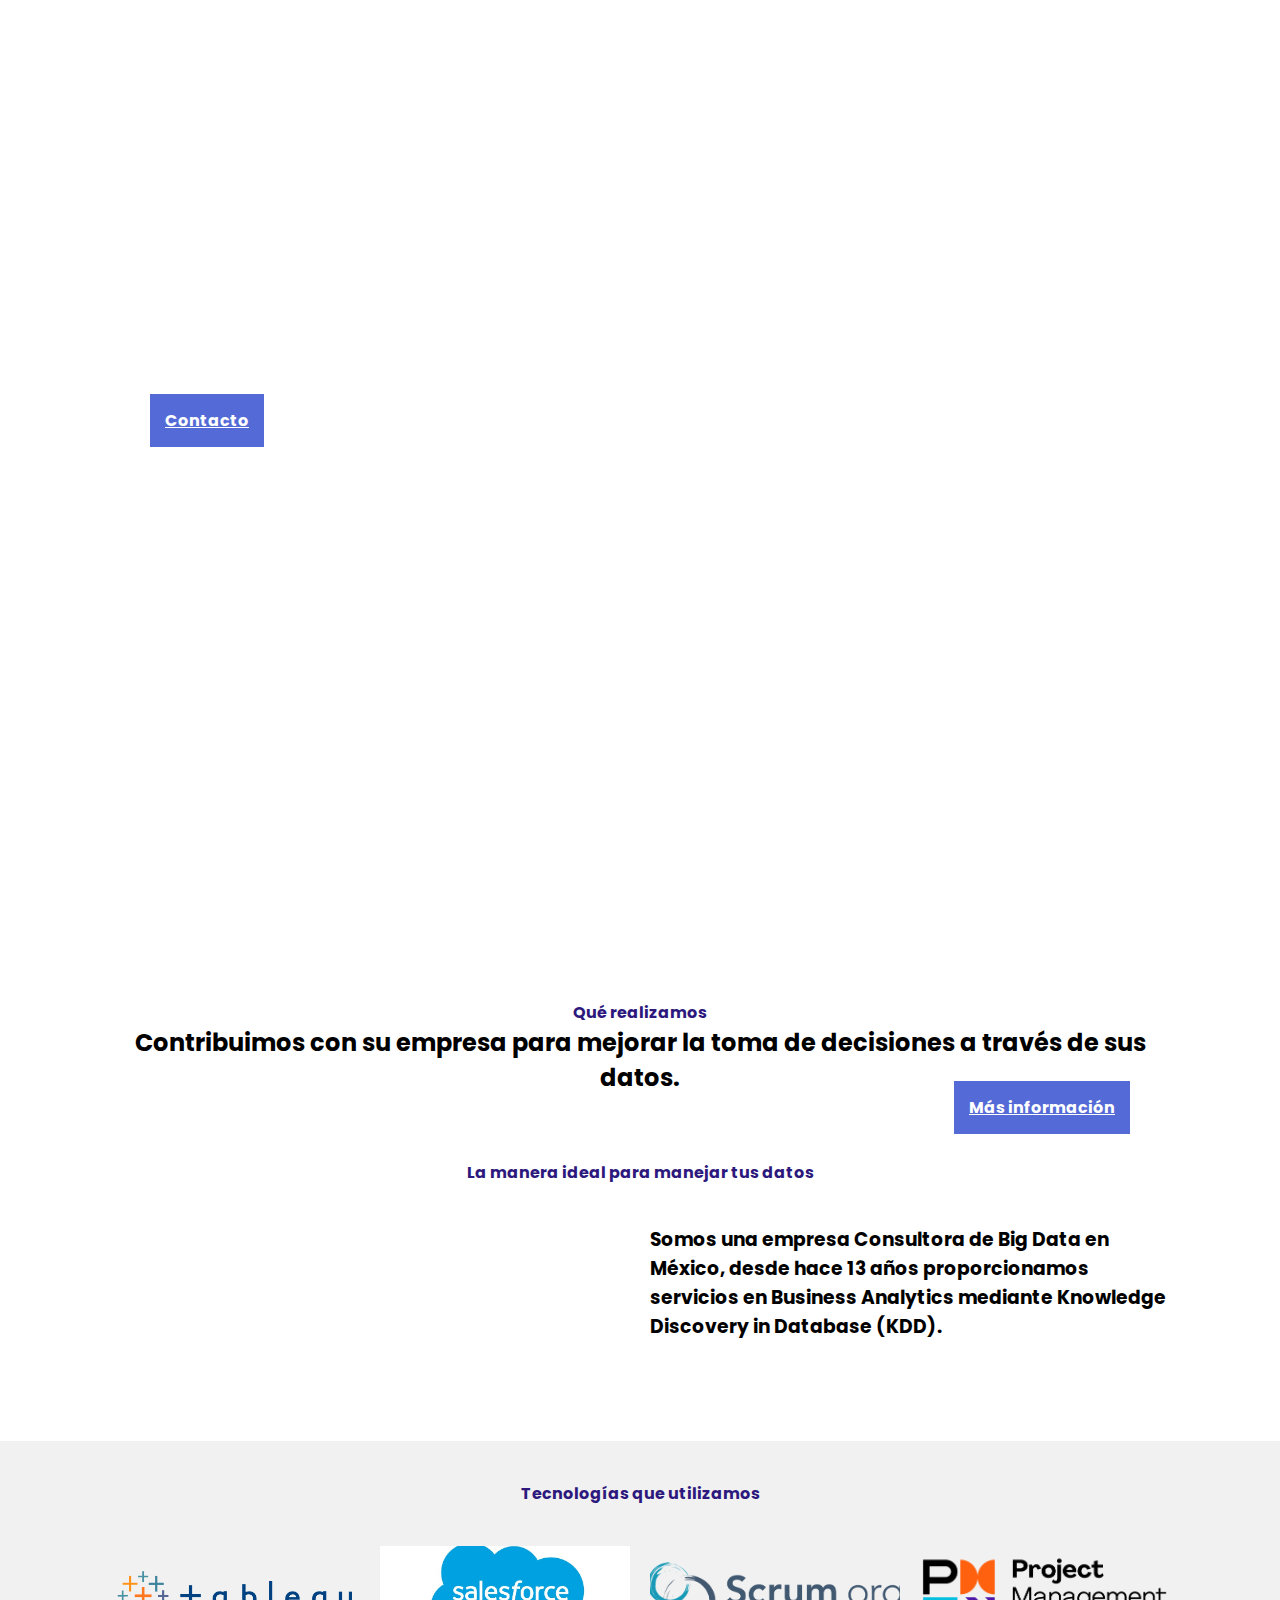
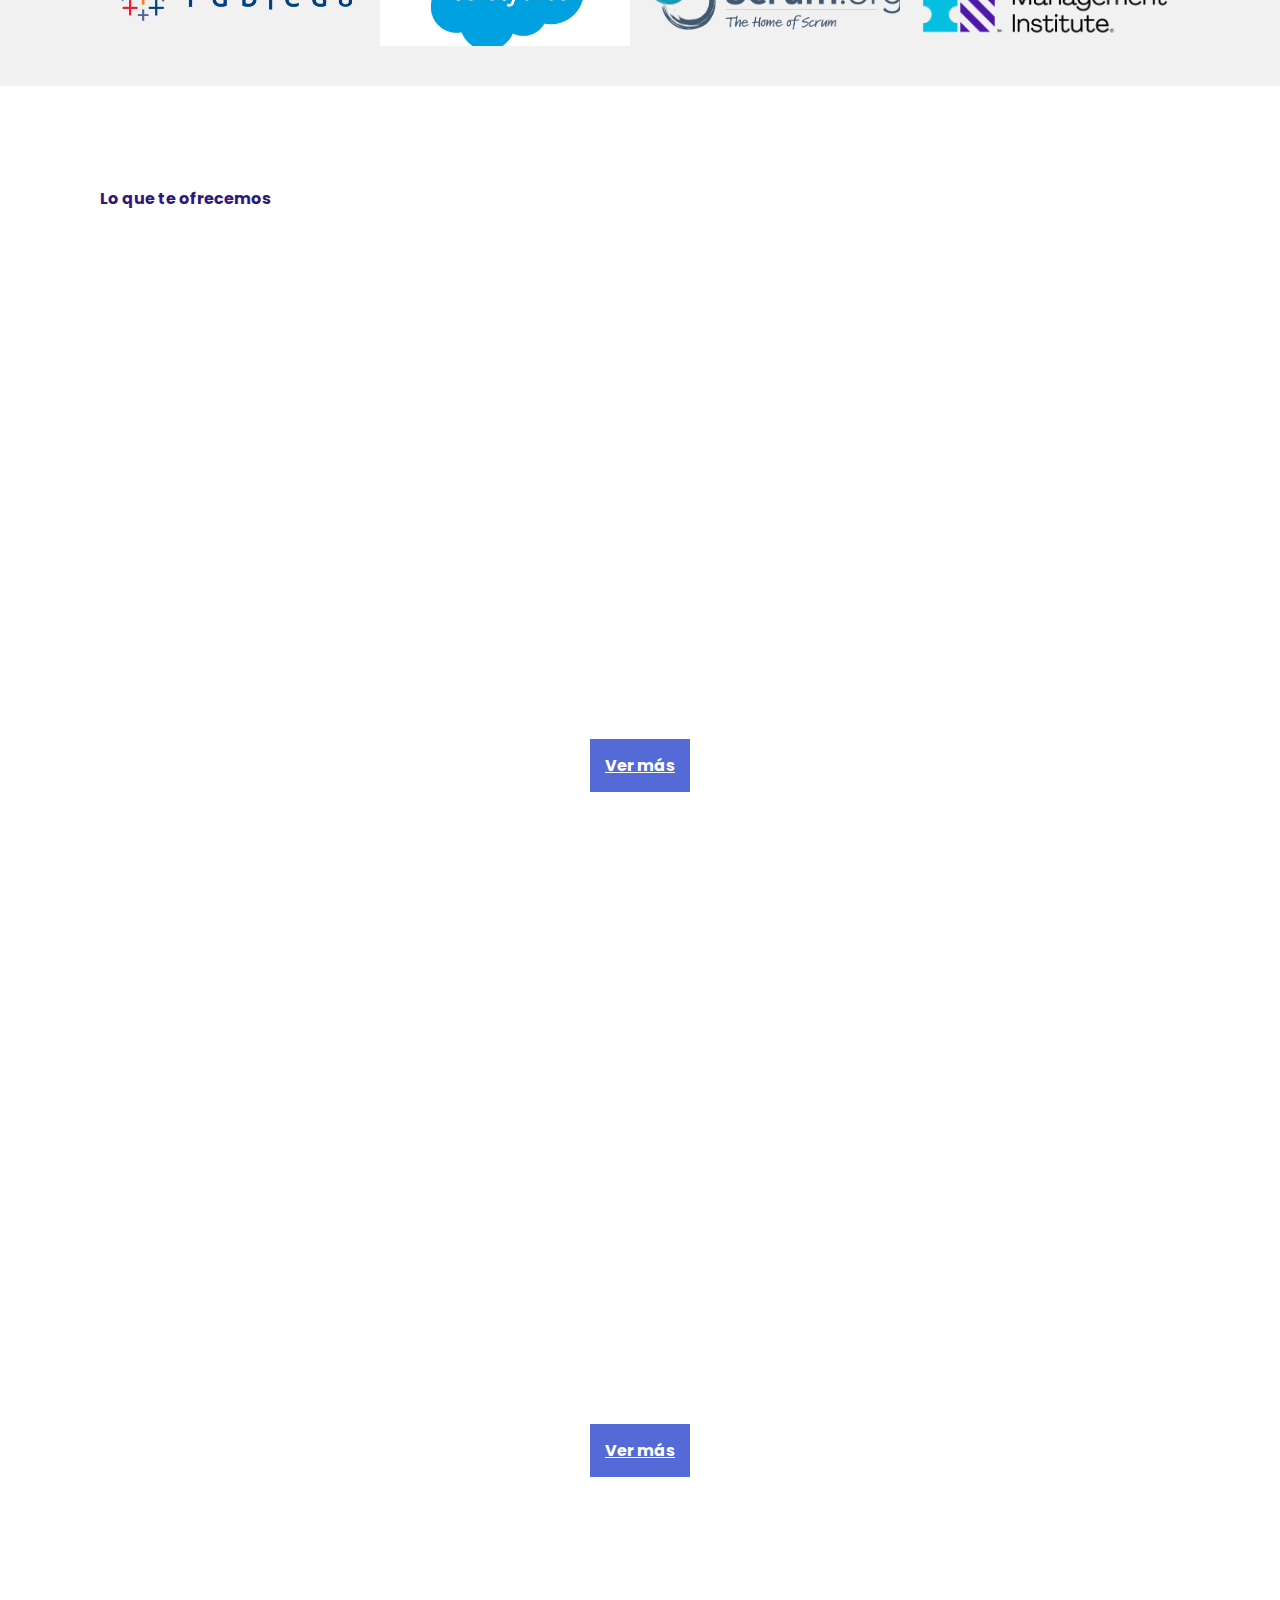
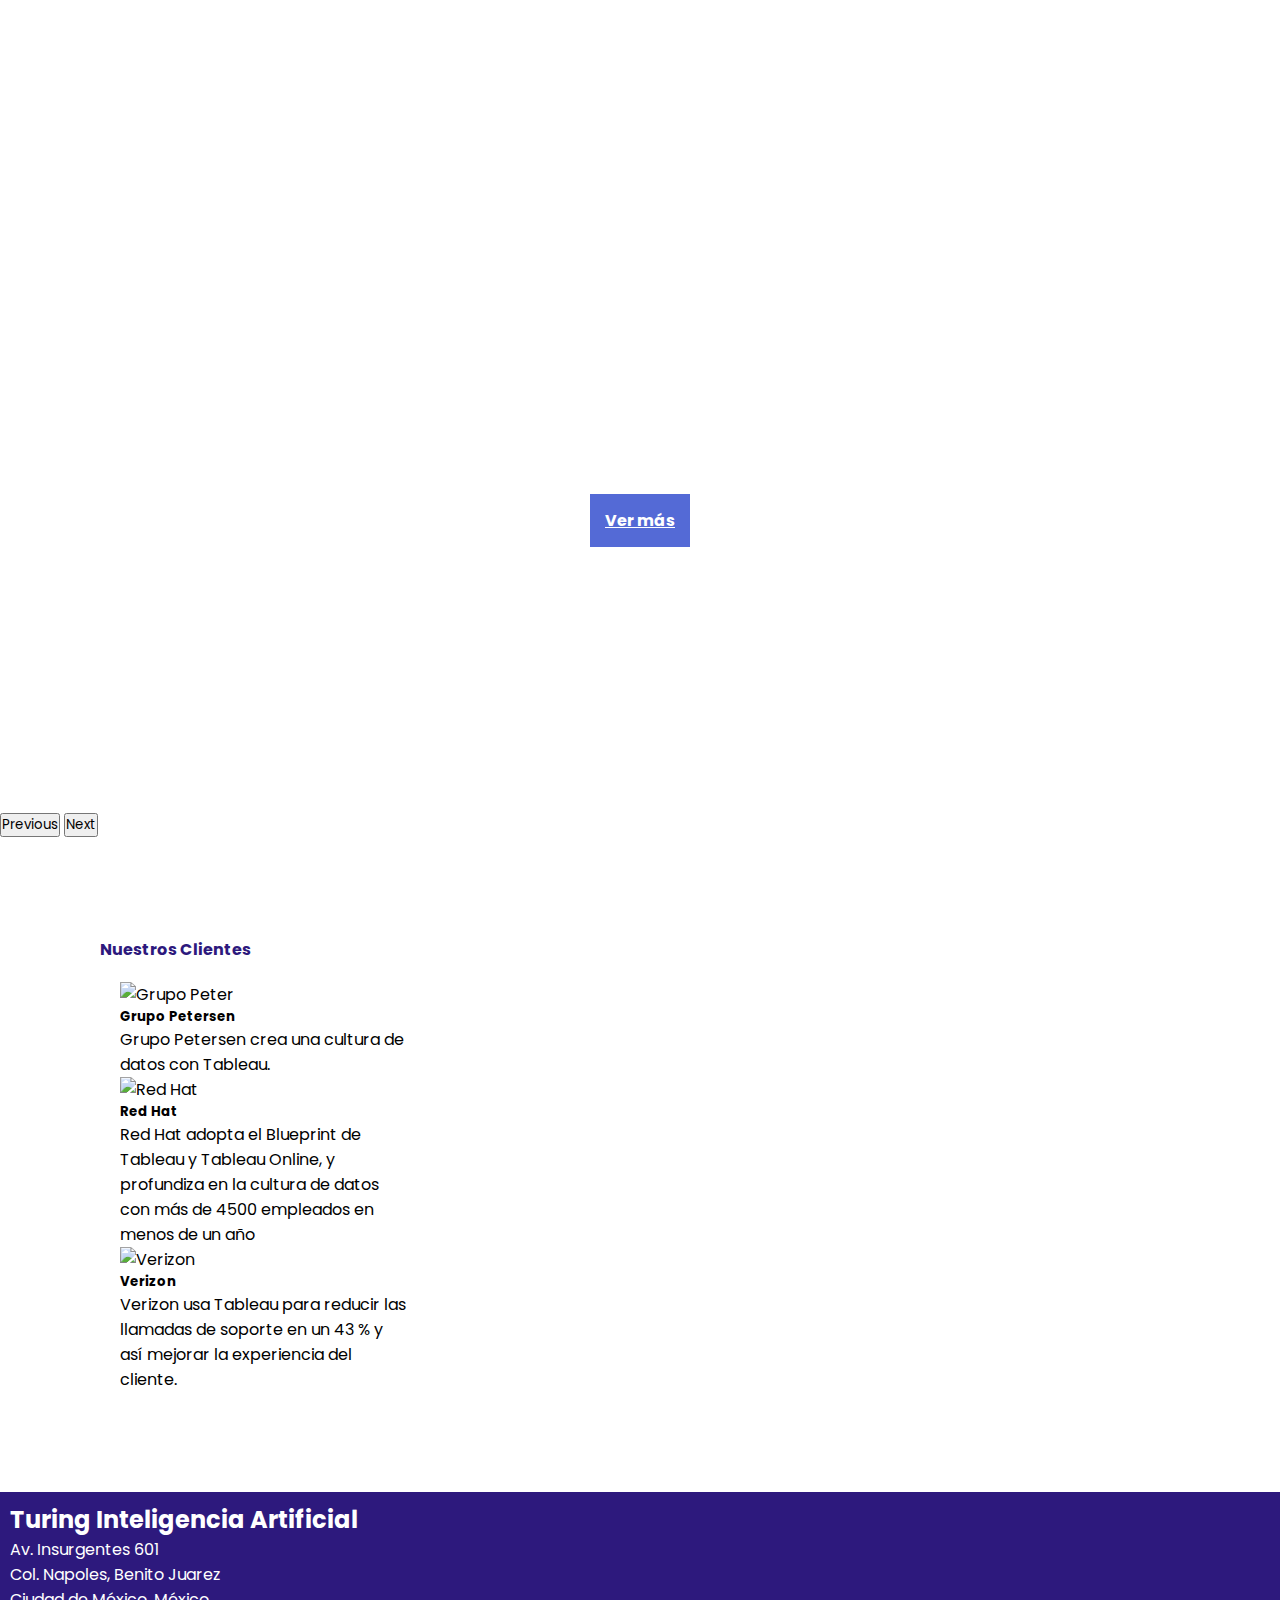
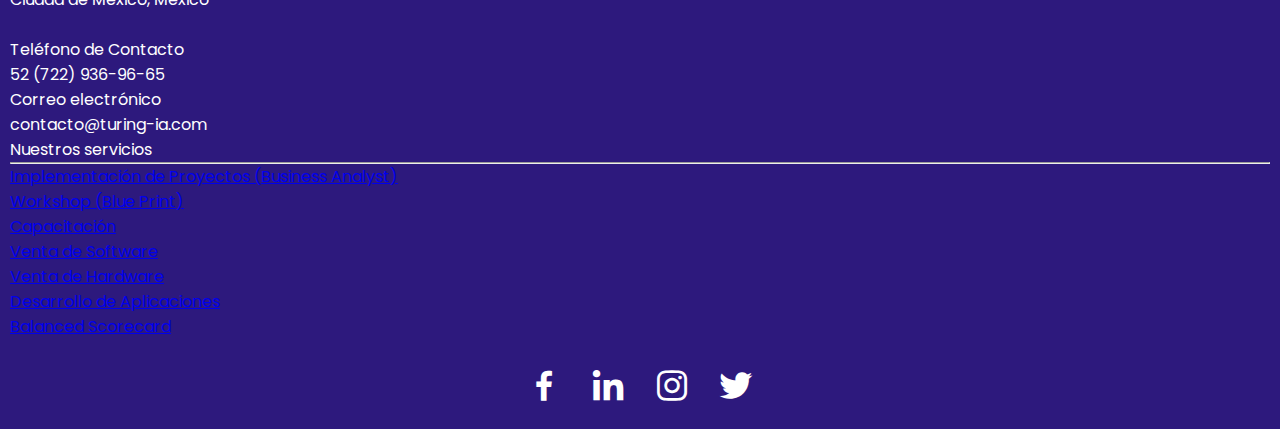
==== commit 94d9f48f: "feat: añade nueva sección y ajusta las columnas de responsive" ====
--- a/index.html
+++ b/index.html
@@ -18,9 +18,9 @@
         <a href="#" class="logo">TURING-IA</a>
         <div class="menu-toggle" onclick="toggleMenu();"></div>
         <ul class="nav">
-            <li><a href="#">Inicio</a></li>
-            <li><a href="#">Nosotros</a></li>
-            <li><a href="#">Servicios</a></li>
+            <li><a href="./index.html">Inicio</a></li>
+            <li><a href="./about.html">Nosotros</a></li>
+            <li><a href="./service.html">Servicios</a></li>
             <li><a href="#">Tableau</a></li>
         </ul>
     </header>
@@ -172,53 +172,54 @@
     </section>
 
     <footer>
-        <div class="container">
-            <div class="footer-container">
-                <div class="footer-info">
+        <div class="p-5">
+            <div class="row">
+                <div class="col-sm-6">
                     <h2>Turing Inteligencia Artificial</h2>
                     <p>Av. Insurgentes 601</p>
                     <p>Col. Napoles, Benito Juarez</p>
                     <p>Ciudad de México, México</p>
                     <br>
-                    <p><span>Teléfono de Contacto</span></p>
+                    <p class="fw-bold">Teléfono de Contacto</p>
                     <p>52 (722) 936-96-65</p>
-                    <p><span>Correo electrónico</span></p>
+                    <p class="fw-bold">Correo electrónico</p>
                     <p>contacto@turing-ia.com</p>
                 </div>
-                <div class="footer-servicios">
-                    <ul>
-                        <p><span>Nuestros servicios</span></p>
+                <div class="col-sm-6">
+                    <ul class="p-0 list-unstyled">
+                        <p class="fw-bold">Nuestros servicios</p>
                         <hr>
                         <li>
-                            <a href="#">Implementación de Proyectos (Business Analyst)</a>
-                        </li>
-                        <li>
-                            <a href="#">Workshop (Blue Print)</a>
-                        </li>
-                        <li>
-                            <a href="#">Capacitación</a>
-                        </li>
-                        <li>
-                            <a href="#">Venta de Software</a>
-                        </li>
-                        <li>
-                            <a href="#">Venta de Hardware</a>
-                        </li>
-                        <li>
-                            <a href="#">Desarrollo de Aplicaciones</a>
-                        </li>
-                        <li>
-                            <a href="#">Balanced Scorecard</a>
+                            <a href="#" class="text-decoration-none text-light">Implementación de Proyectos (Business Analyst)</a>
+                        </li>
+                        <li>
+                            <a href="#" class="text-decoration-none text-light">Workshop (Blue Print)</a>
+                        </li>
+                        <li>
+                            <a href="#" class="text-decoration-none text-light">Capacitación</a>
+                        </li>
+                        <li>
+                            <a href="#" class="text-decoration-none text-light">Venta de Software</a>
+                        </li>
+                        <li>
+                            <a href="#" class="text-decoration-none text-light">Venta de Hardware</a>
+                        </li>
+                        <li>
+                            <a href="#" class="text-decoration-none text-light">Desarrollo de Aplicaciones</a>
+                        </li>
+                        <li>
+                            <a href="#" class="text-decoration-none text-light">Balanced Scorecard</a>
                         </li>
                     </ul>
                 </div>
             </div>
-
-            <div class="footer-social">
-                <a href="#" target="_blank" class="footer-icon"><i class='bx bxl-facebook'></i></a>
-                <a href="#" target="_blank" class="footer-icon"><i class='bx bxl-linkedin'></i></a>
-                <a href="#" target="_blank" class="footer-icon"><i class='bx bxl-instagram'></i></a>
-                <a href="#" target="_blank" class="footer-icon"><i class='bx bxl-twitter'></i></a>
+            <div class="row">
+                <div class="footer-social">
+                    <a href="#" target="_blank" class="footer-icon"><i class='bx bxl-facebook'></i></a>
+                    <a href="#" target="_blank" class="footer-icon"><i class='bx bxl-linkedin'></i></a>
+                    <a href="#" target="_blank" class="footer-icon"><i class='bx bxl-instagram'></i></a>
+                    <a href="#" target="_blank" class="footer-icon"><i class='bx bxl-twitter'></i></a>
+                </div>
             </div>
         </div>
     </footer>
--- a/css/style.css
+++ b/css/style.css
@@ -33,6 +33,10 @@
     color: #fff;
 }
 
+.bg-turing {
+    background-color: rgba(0, 0, 0, 0.056);
+}
+
 html {
     box-sizing: border-box;
 }
@@ -123,6 +127,7 @@
 .banner-info {
     color: #fff;
     position: absolute;
+    width: 50%;
     top: 300px;
     left: 150px;
     align-items: center;
@@ -131,6 +136,74 @@
 
 .container {
     margin: 100px;
+}
+
+.container-s {
+    margin: 20px 50px;
+}
+
+@media (max-width: 991px) {
+    header,
+    header.sticky {
+        padding: 10px 20px
+    }
+    header .nav {
+        display: none;
+    }
+    header .nav.active {
+        width: 100%;
+        height: calc(100% - 68px);
+        position: fixed;
+        top: 68px;
+        left: 0;
+        display: flex;
+        justify-content: center;
+        align-items: center;
+        flex-direction: column;
+        background: #fff;
+    }
+    header .nav li {
+        margin-left: 0;
+    }
+    header .nav li a {
+        color: #111;
+        font-size: 1.6em;
+    }
+    .menu-toggle {
+        position: relative;
+        width: 40px;
+        height: 40px;
+        background: url('/assets/menu.png');
+        background-size: 30px;
+        background-repeat: no-repeat;
+        background-position: center;
+        cursor: pointer;
+    }
+    .menu-toggle.active {
+        background: url('/assets/close.png');
+        background-size: 25px;
+        background-repeat: no-repeat;
+        background-position: center;
+        transition: 0.3s;
+    }
+    header.sticky .menu-toggle {
+        filter: invert(1);
+    }
+    .banner .contenido h2 {
+        font-size: 3em;
+        color: #fff;
+    }
+    .row {
+        flex-direction: column;
+    }
+    .row .col50 {
+        position: relative;
+        width: 100%;
+    }
+    .banner-info {
+        left: 20px;
+        width: 90%;
+    }
 }
 
 
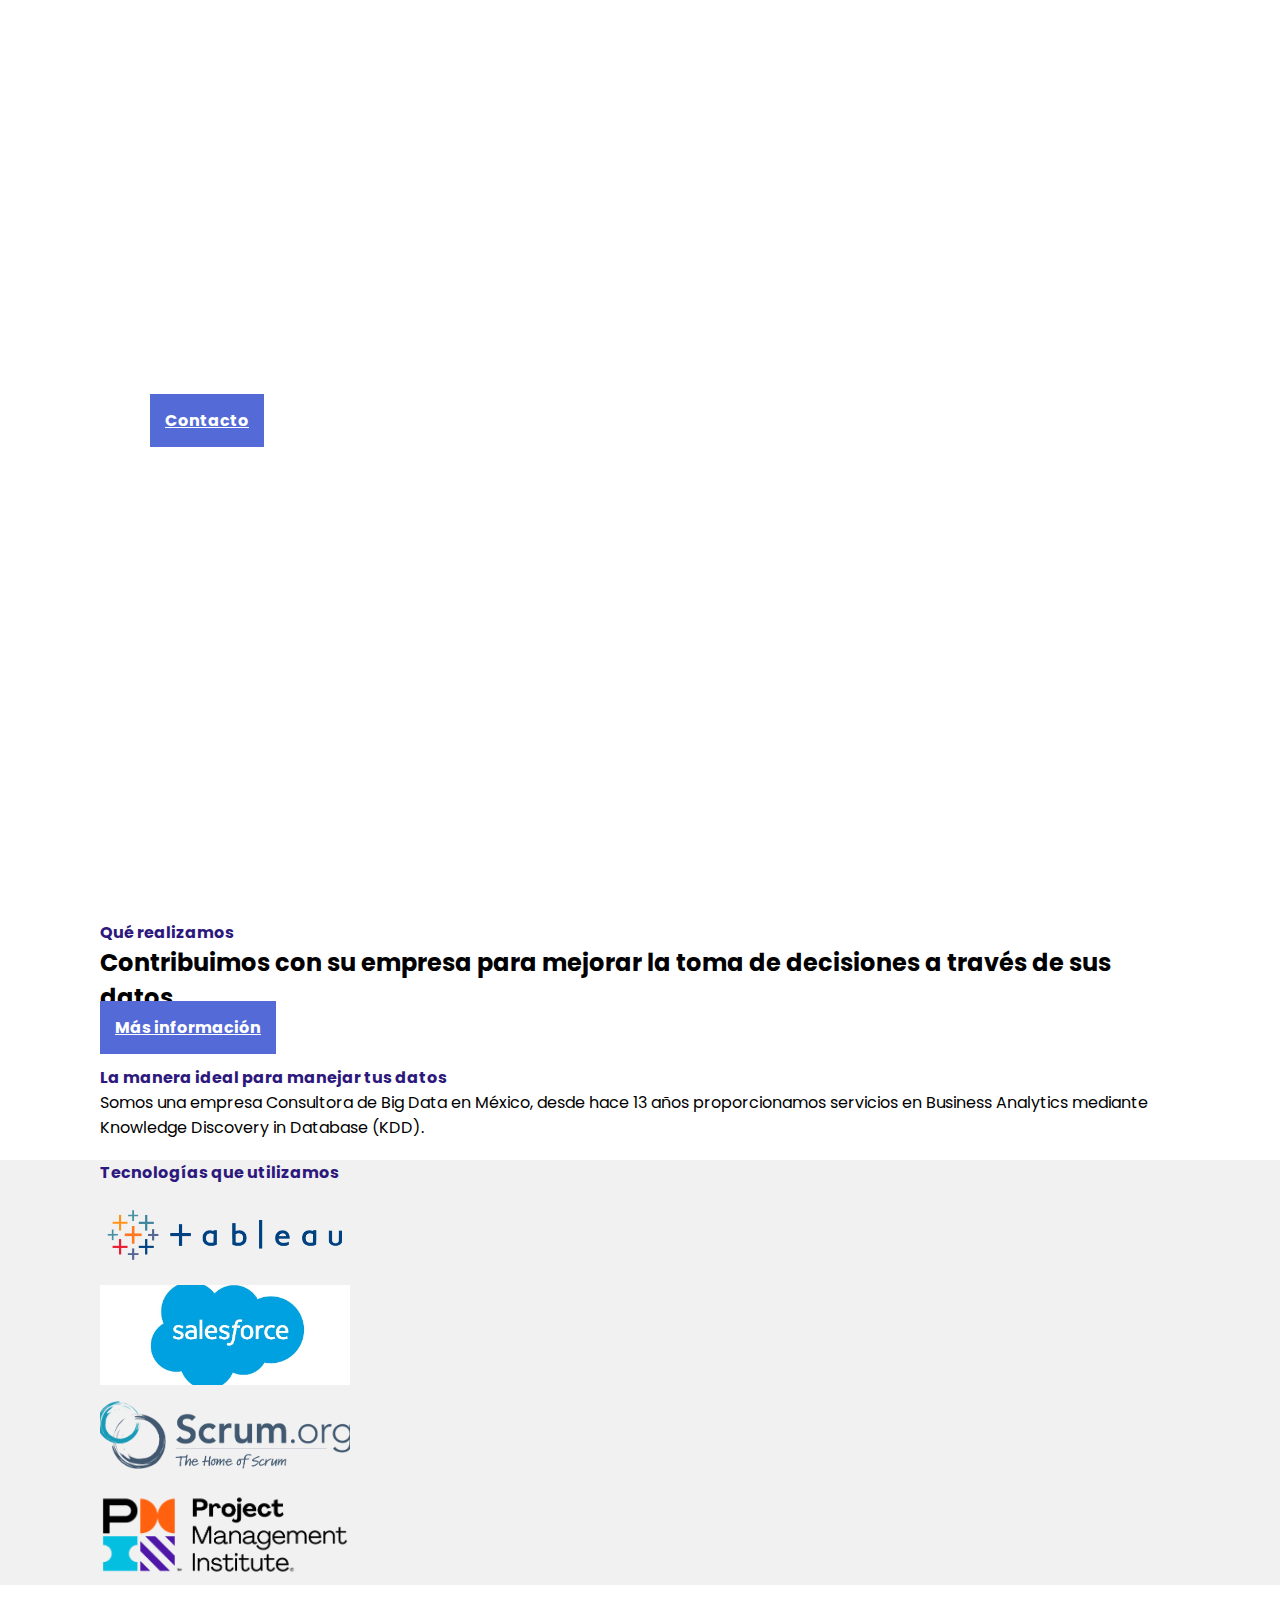
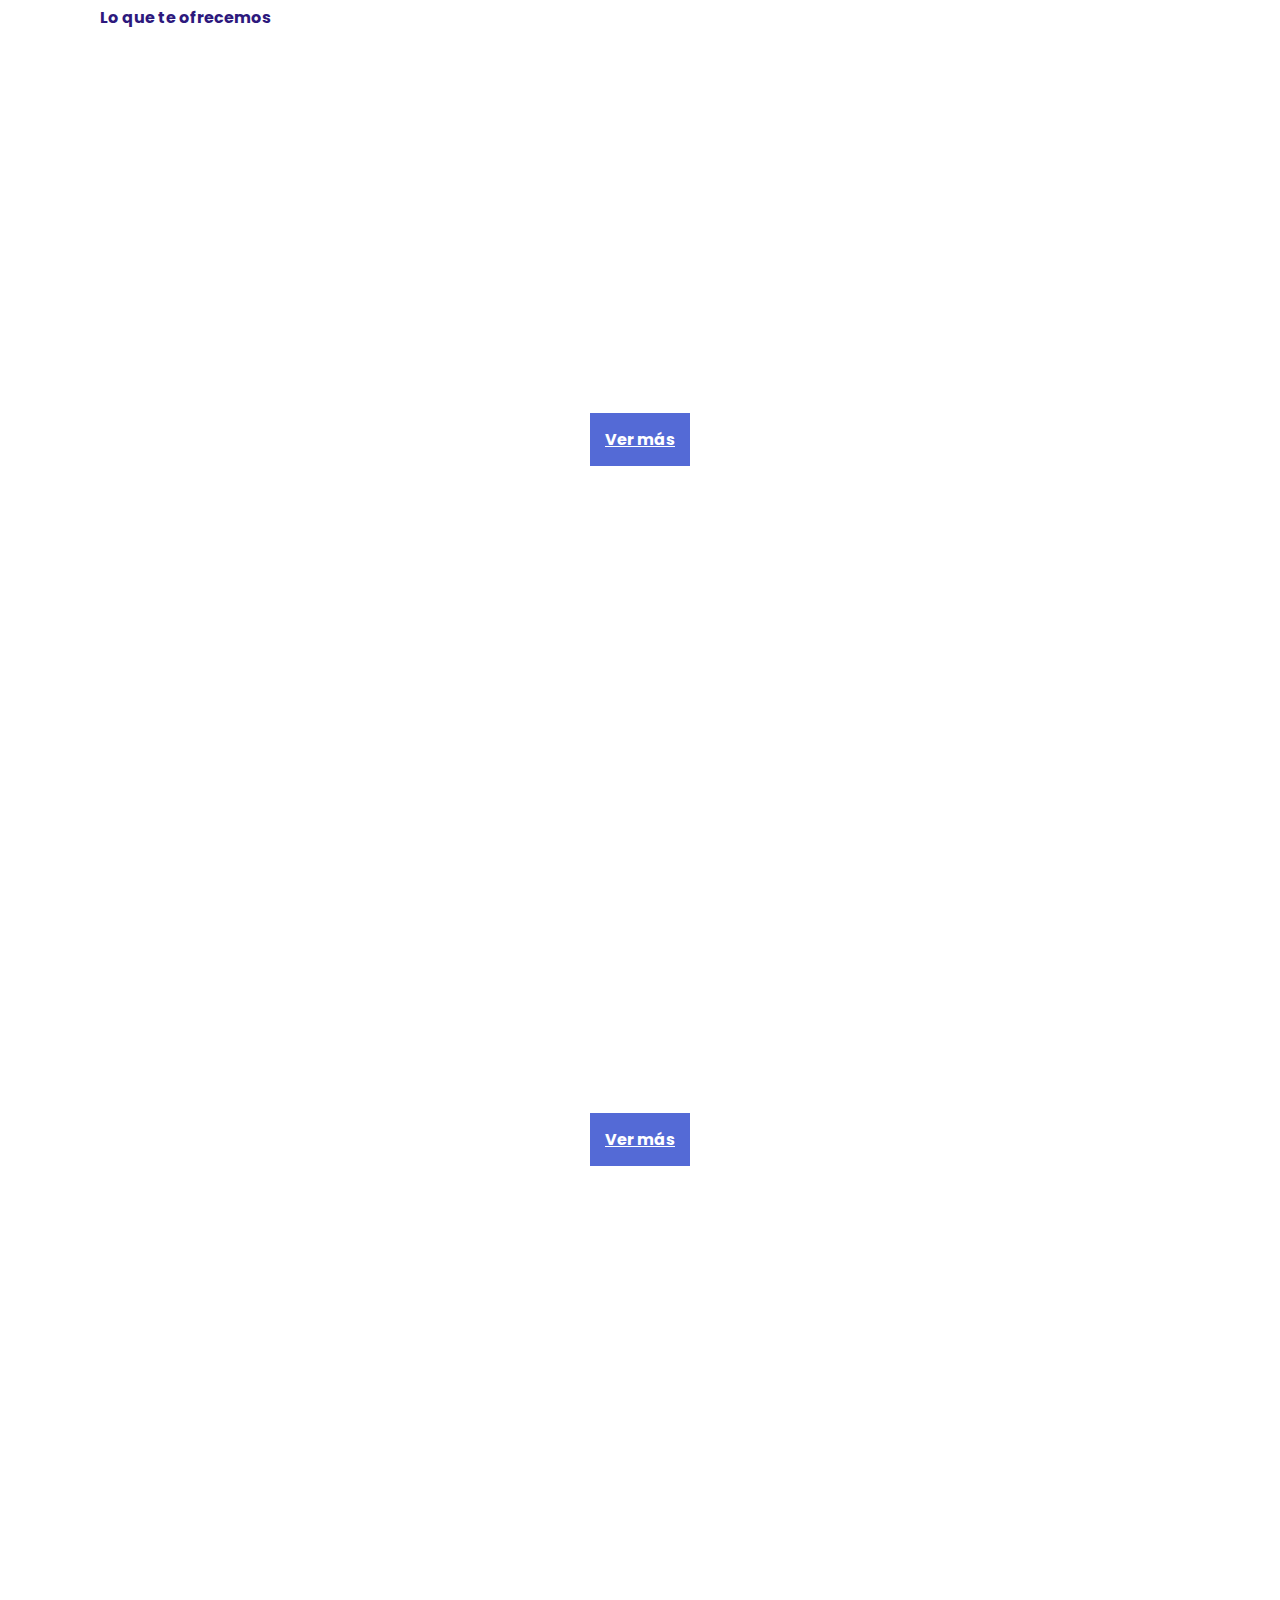
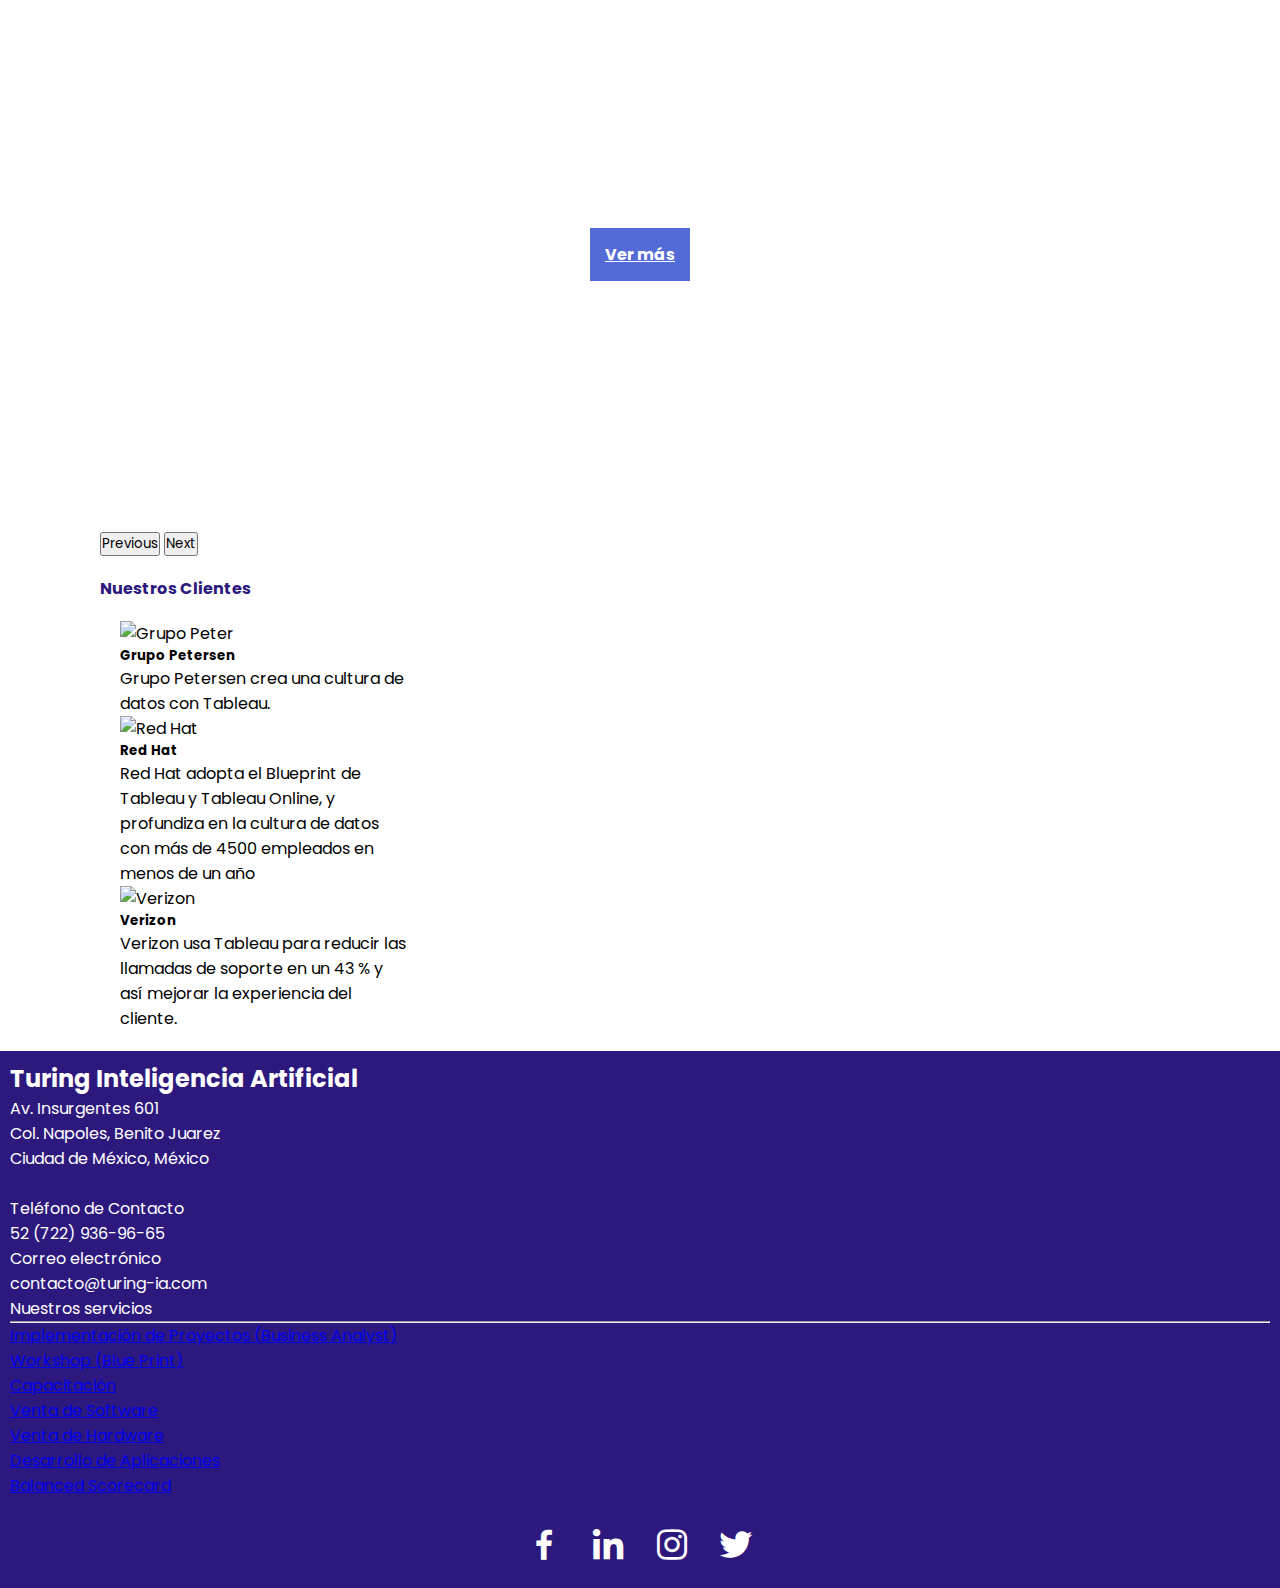
==== commit 8cff40e1: "change: ajusta diseño responsive" ====
--- a/index.html
+++ b/index.html
@@ -21,7 +21,7 @@
             <li><a href="./index.html">Inicio</a></li>
             <li><a href="./about.html">Nosotros</a></li>
             <li><a href="./service.html">Servicios</a></li>
-            <li><a href="#">Tableau</a></li>
+            <li><a href="./tableau.html">Tableau</a></li>
         </ul>
     </header>
 
@@ -35,40 +35,46 @@
         </div>
     </section>
 
-    <section class="about">
-        <div class="container">
-            <h4 class="title">Qué realizamos</h4>
-            <h2>Contribuimos con su empresa para mejorar la toma de decisiones a través de sus datos.</h2>
-            <div class="about-btn">
-                <a href="#" class="btn">Más información</a>
-            </div>
-            <h4 class="title">La manera ideal para manejar tus datos</h4>
-            <div class="service">
-                <div class="service-img">
-                    <img src="https://res.cloudinary.com/jesusramseths/image/upload/v1659130783/cer-pmi_p2zgio.jpg" alt="">
-                </div>
-                <div class="service-info">
-                    <h3>Somos una empresa Consultora de Big Data en México, desde hace 13 años proporcionamos servicios en Business Analytics mediante Knowledge Discovery in Database (KDD).</h2>
-                </div>
-            </div>
-        </div>
-
-    </section>
-
-    <section class="tech">
-        <div class="container">
-            <h4 class="title">Tecnologías que utilizamos</h4>
-            <div class="tech-brands">
-                <div class="brand-logo">
+    <section>
+        <div class="container-s">
+            <div class="row">
+                <h4 class="title mb-5 mt-5 text-center">Qué realizamos</h4>
+                <h2 class="fs-3 text-center">Contribuimos con su empresa para mejorar la toma de decisiones a través de sus datos.</h2>
+                <div class="text-center my-4">
+                    <a href="#" class="btn">Más información</a>
+                </div>
+            </div>
+
+            <div class="row">
+                <div class="col-md-7">
+                    <div class="service-img">
+                        <img src="https://res.cloudinary.com/jesusramseths/image/upload/v1659130783/cer-pmi_p2zgio.jpg" alt="">
+                    </div>
+                </div>
+                <div class="col-md-5">
+                    <h4 class="title mb-5 mt-5 text-center">La manera ideal para manejar tus datos</h4>
+                    <p class="fs-3 text-center">Somos una empresa Consultora de Big Data en México, desde hace 13 años proporcionamos servicios en Business Analytics mediante Knowledge Discovery in Database (KDD).</p>
+                </div>
+            </div>
+        </div>
+    </section>
+
+    <section class="bg-turing py-4">
+        <div class="container-s">
+            <div class="row">
+                <h4 class="title mb-5 mt-5 text-center">Tecnologías que utilizamos</h4>
+            </div>
+            <div class="row">
+                <div class="brand-logo col-md align-self-center">
                     <img src="./assets/tecnoly-tableau.png" alt="Tableau">
                 </div>
-                <div class="brand-logo">
+                <div class="brand-logo col-md align-self-center">
                     <img src="./assets/salesforce.jpg" alt="Tableau">
                 </div>
-                <div class="brand-logo">
+                <div class="brand-logo col-md align-self-center">
                     <img src="./assets/scrum.png" alt="Tableau">
                 </div>
-                <div class="brand-logo">
+                <div class="brand-logo col-md align-self-center">
                     <img src="./assets/pmi2.png" alt="Tableau">
                 </div>
             </div>
@@ -77,88 +83,93 @@
     </section>
 
     <section class="services">
-        <div class="container">
-            <h4 class="title">Lo que te ofrecemos</h4>
-        </div>
-        <div id="carouselExampleControls" class="carousel slide" data-bs-ride="carousel">
-            <div class="carousel-inner">
-                <div class="carousel-item active">
-                    <div class="card-s">
-                        <div class="card-inside">
-                            <div class="card-info">
-                                <h3>Implementación de Proyectos</h3>
-                                <p>Nuestra metodología de servicios se encuentra orientada en los estándares del Project Management Institute (PMI) ® e International Project Management Association (IPMA). Esto nos permite contar con las competencias para
-                                    coordinar equipos de trabajo en el inicio, planeación, construcción, monitoreo y control de las actividades y recursos involucrados en un proyecto a partir de los objetivos y requerimientos de nuestro cliente.</p>
+        <div class="container-s">
+            <div class="row">
+                <h4 class="title mb-5 mt-5 text-center">Lo que te ofrecemos</h4>
+            </div>
+            <div class="row">
+                <div id="carouselExampleControls" class="carousel slide" data-bs-ride="carousel">
+                    <div class="carousel-inner">
+                        <div class="carousel-item active">
+                            <div class="card-s">
+                                <div class="card-inside">
+                                    <div class="card-info">
+                                        <h3>Implementación de Proyectos</h3>
+                                        <p>Nuestra metodología de servicios se encuentra orientada en los estándares del Project Management Institute (PMI) ® e International Project Management Association (IPMA).</p>
+                                    </div>
+                                    <div class="card-btn">
+                                        <a href="#" class="btn">Ver más</a>
+                                    </div>
+                                </div>
+
                             </div>
-                            <div class="card-btn">
-                                <a href="#" class="btn">Ver más</a>
+                        </div>
+                        <div class="carousel-item">
+                            <div class="card-s">
+                                <div class="card-inside px-0">
+                                    <div class="card-info px-0">
+                                        <h3 class="px-0">Desarrollo de Aplicaciones</h3>
+                                        <p>En un mundo moderno, con la cantidad de problemas y su complejidad cada vez es mayor, el desarrollo de aplicaciones, una herramienta para obtener soluciones precisas.</p>
+                                    </div>
+                                    <div class="card-btn">
+                                        <a href="#" class="btn">Ver más</a>
+                                    </div>
+                                </div>
+
                             </div>
                         </div>
-
-                    </div>
-                </div>
-                <div class="carousel-item">
-                    <div class="card-s">
-                        <div class="card-inside">
-                            <div class="card-info">
-                                <h3>Desarrollo de Aplicaciones</h3>
-                                <p>En un mundo moderno, con la cantidad de problemas y su complejidad cada vez es mayor, el desarrollo de aplicaciones, una herramienta para obtener soluciones precisas, dándole tareas repetitivas a la computadora y logrando
-                                    así la "automatización" de procesos que todavía requieren la intervención de las personas en tareas repetitivas.</p>
+                        <div class="carousel-item">
+                            <div class="card-s">
+                                <div class="card-inside">
+                                    <div class="card-info">
+                                        <h3>Workshop (Blue Print)</h3>
+                                        <p>Su estrategia debe abarcar la gestión de personas, procesos y cambios, incluida la identificación de casos de uso comercial inmediatos, la definición de roles, responsabilidades, el establecimiento de medidas para
+                                            evaluar el éxito y el impacto.</p>
+                                    </div>
+                                    <div class="card-btn">
+                                        <a href="#" class="btn">Ver más</a>
+                                    </div>
+                                </div>
+
                             </div>
-                            <div class="card-btn">
-                                <a href="#" class="btn">Ver más</a>
-                            </div>
-                        </div>
-
-                    </div>
-                </div>
-                <div class="carousel-item">
-                    <div class="card-s">
-                        <div class="card-inside">
-                            <div class="card-info">
-                                <h3>Workshop (Blue Print)</h3>
-                                <p>Su estrategia debe abarcar la gestión de personas, procesos y cambios, incluida la identificación de casos de uso comercial inmediatos, la definición de roles, responsabilidades, el establecimiento de medidas para evaluar
-                                    el éxito y el impacto.</p>
-                            </div>
-                            <div class="card-btn">
-                                <a href="#" class="btn">Ver más</a>
-                            </div>
-                        </div>
-
-                    </div>
-                </div>
-            </div>
-            <button class="carousel-control-prev" type="button" data-bs-target="#carouselExampleControls" data-bs-slide="prev">
-                  <span class="carousel-control-prev-icon" aria-hidden="true"></span>
-                  <span class="visually-hidden">Previous</span>
-                </button>
-            <button class="carousel-control-next" type="button" data-bs-target="#carouselExampleControls" data-bs-slide="next">
-                  <span class="carousel-control-next-icon" aria-hidden="true"></span>
-                  <span class="visually-hidden">Next</span>
-                </button>
-        </div>
+                        </div>
+                    </div>
+                    <button class="carousel-control-prev" type="button" data-bs-target="#carouselExampleControls" data-bs-slide="prev">
+                          <span class="carousel-control-prev-icon" aria-hidden="true"></span>
+                          <span class="visually-hidden">Previous</span>
+                        </button>
+                    <button class="carousel-control-next" type="button" data-bs-target="#carouselExampleControls" data-bs-slide="next">
+                          <span class="carousel-control-next-icon" aria-hidden="true"></span>
+                          <span class="visually-hidden">Next</span>
+                        </button>
+                </div>
+            </div>
+        </div>
+
     </section>
 
     <section class="customers">
-        <div class="container">
-            <h4 class="title">Nuestros Clientes</h4>
+        <div class="container-s">
+            <div class="row">
+                <h4 class="title mb-5 mt-5 text-center">Nuestros Clientes</h4>
+            </div>
             <div class="text-center">
                 <div class="row align-items-start">
-                    <div class="col card" style="width: 18rem; margin: 0 20px;">
+                    <div class="col card align-self-center my-2" style="width: 18rem; margin: 0 20px;">
                         <img src="https://turing-ia.com/assets/img/grupopetersenfallback.jpg" class="card-img-top" alt="Grupo Peter">
                         <div class="card-body">
                             <h5 class="card-title">Grupo Petersen</h5>
                             <p class="card-text">Grupo Petersen crea una cultura de datos con Tableau.</p>
                         </div>
                     </div>
-                    <div class="col card" style="width: 18rem; margin: 0 20px;">
+                    <div class="col card align-self-center my-2" style="width: 18rem; margin: 0 20px;">
                         <img src="https://turing-ia.com/assets/img/redhatteaser.jpg" class="card-img-top" alt="Red Hat">
                         <div class="card-body">
                             <h5 class="card-title">Red Hat</h5>
                             <p class="card-text">Red Hat adopta el Blueprint de Tableau y Tableau Online, y profundiza en la cultura de datos con más de 4500 empleados en menos de un año</p>
                         </div>
                     </div>
-                    <div class="col card" style="width: 18rem; margin: 0 20px;">
+                    <div class="col card align-self-center my-2" style="width: 18rem; margin: 0 20px;">
                         <img src="https://turing-ia.com/assets/img/verizon-homepage-tile-final-2x.jpg" class="card-img-top" alt="Verizon">
                         <div class="card-body">
                             <h5 class="card-title">Verizon</h5>
--- a/css/style.css
+++ b/css/style.css
@@ -139,7 +139,13 @@
 }
 
 .container-s {
-    margin: 20px 50px;
+    margin: 20px 100px;
+}
+
+@media (max-width: 768px) {
+    .container-s {
+        margin: 20px 50px;
+    }
 }
 
 @media (max-width: 991px) {
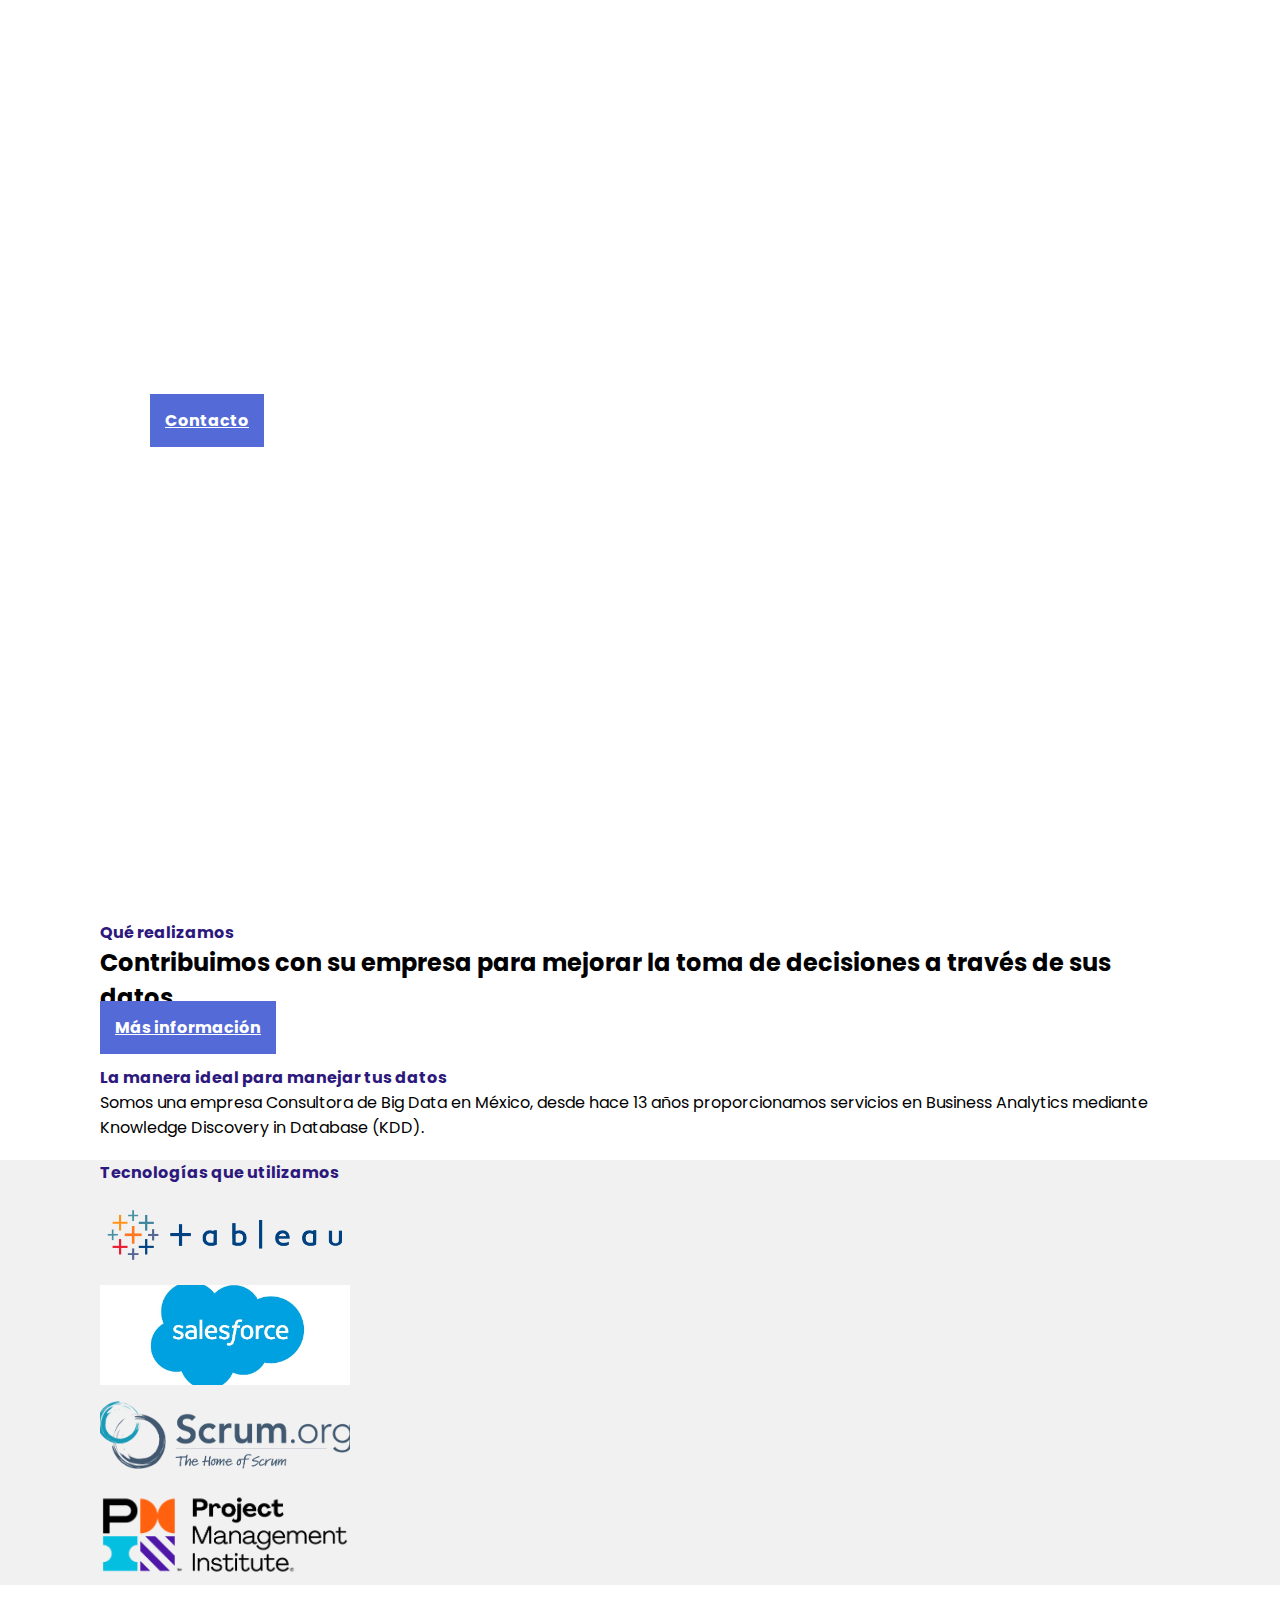
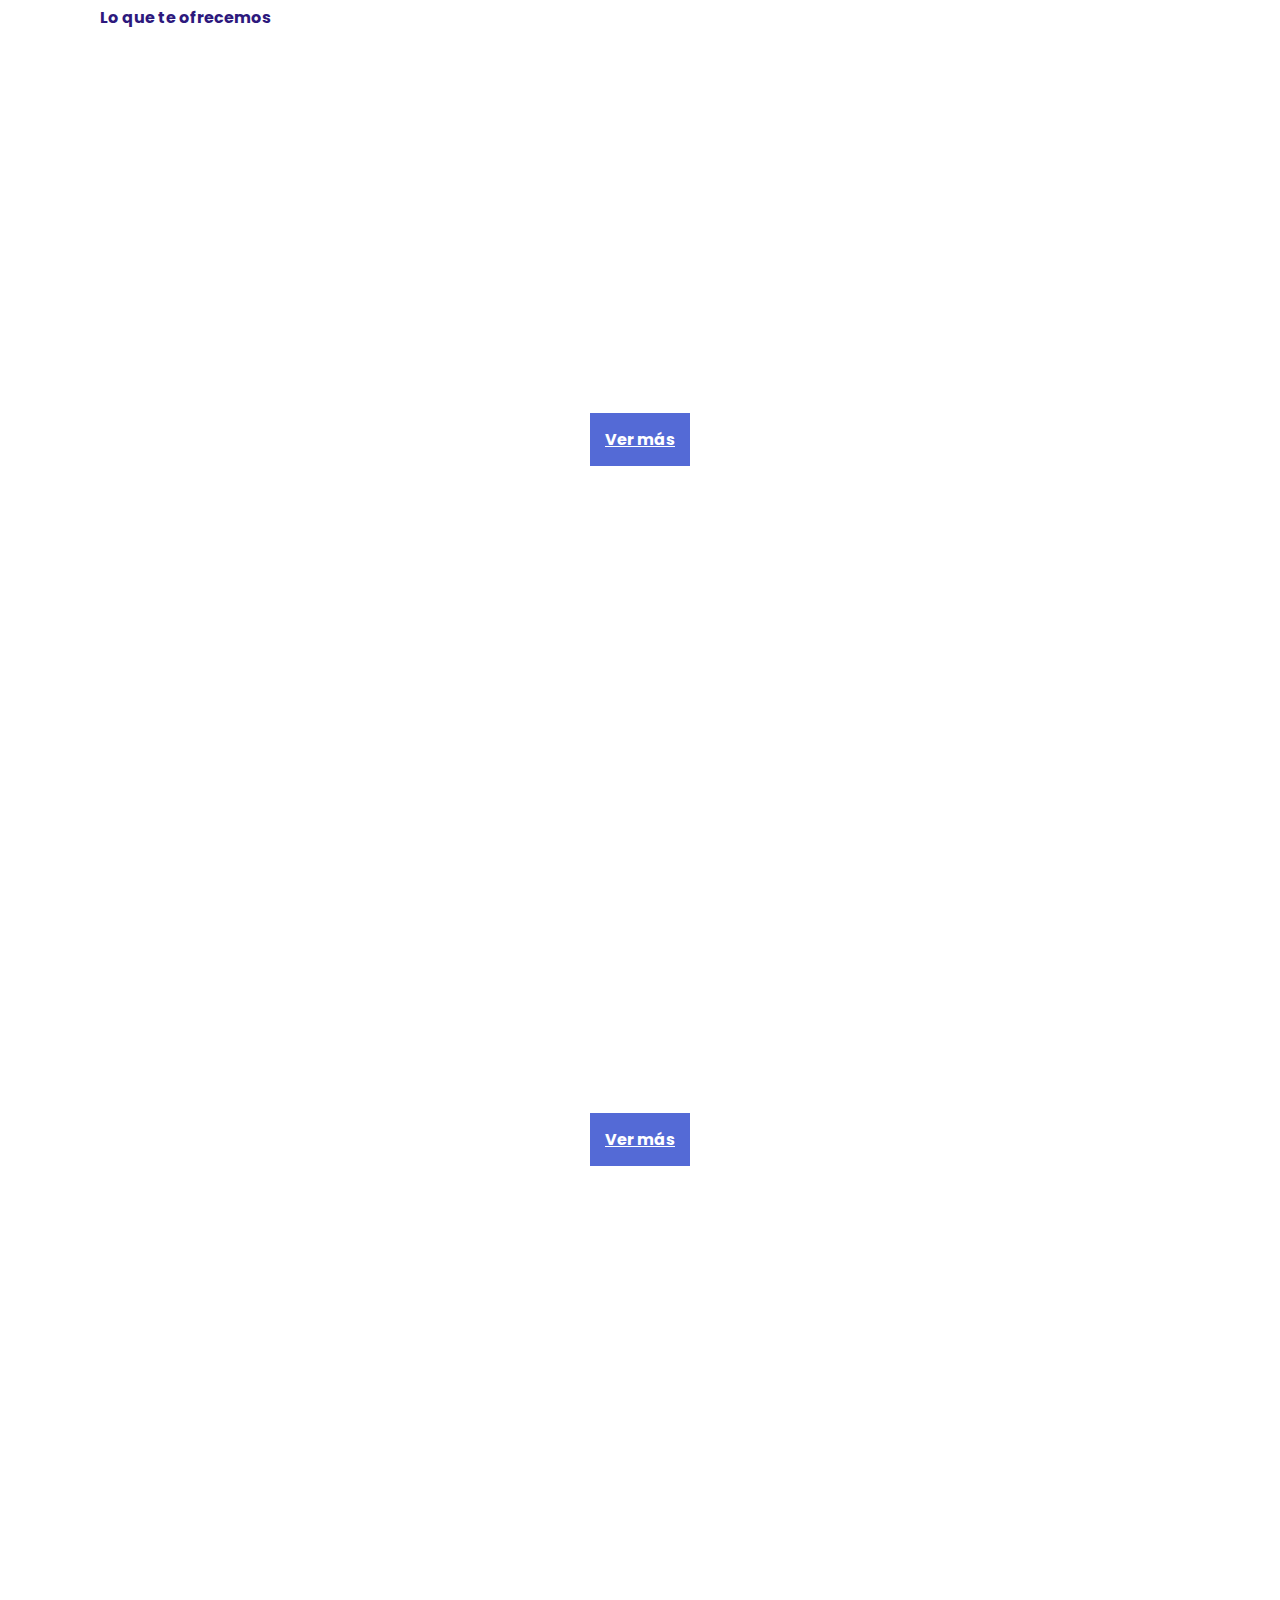
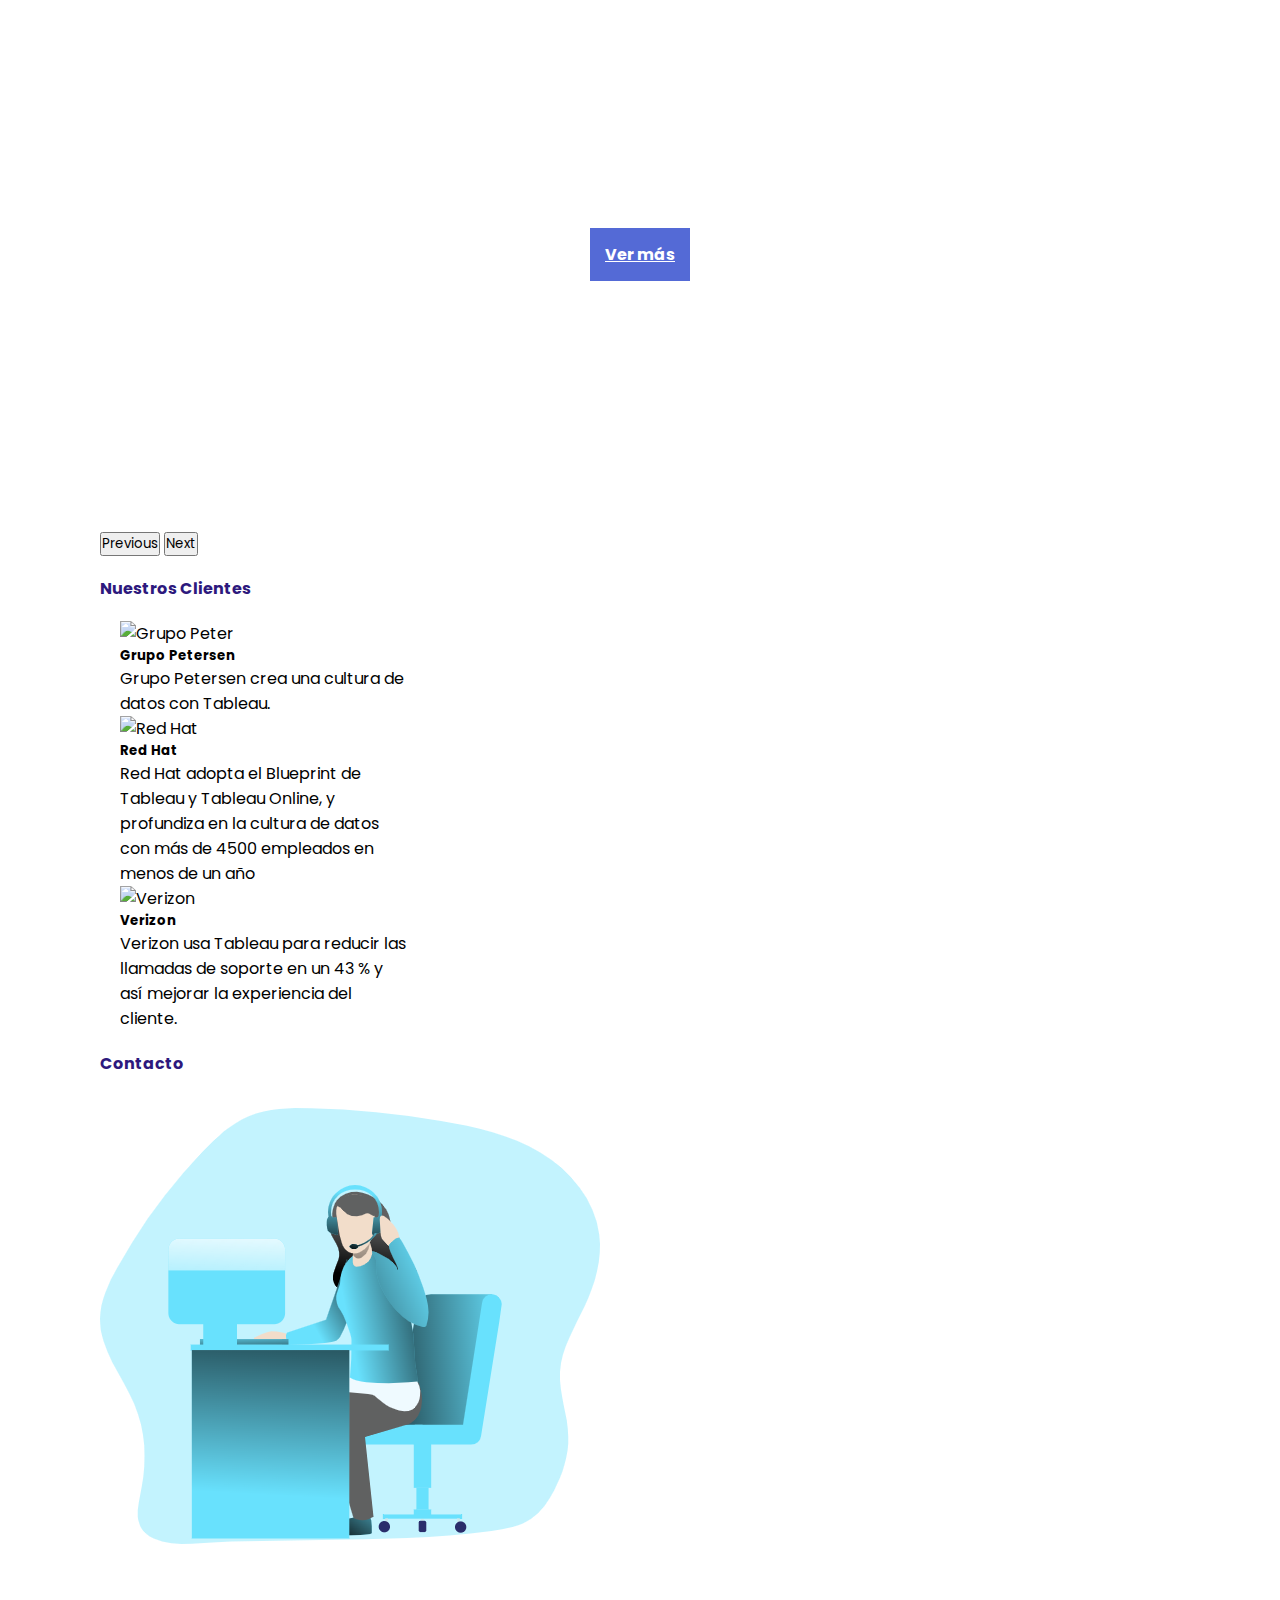
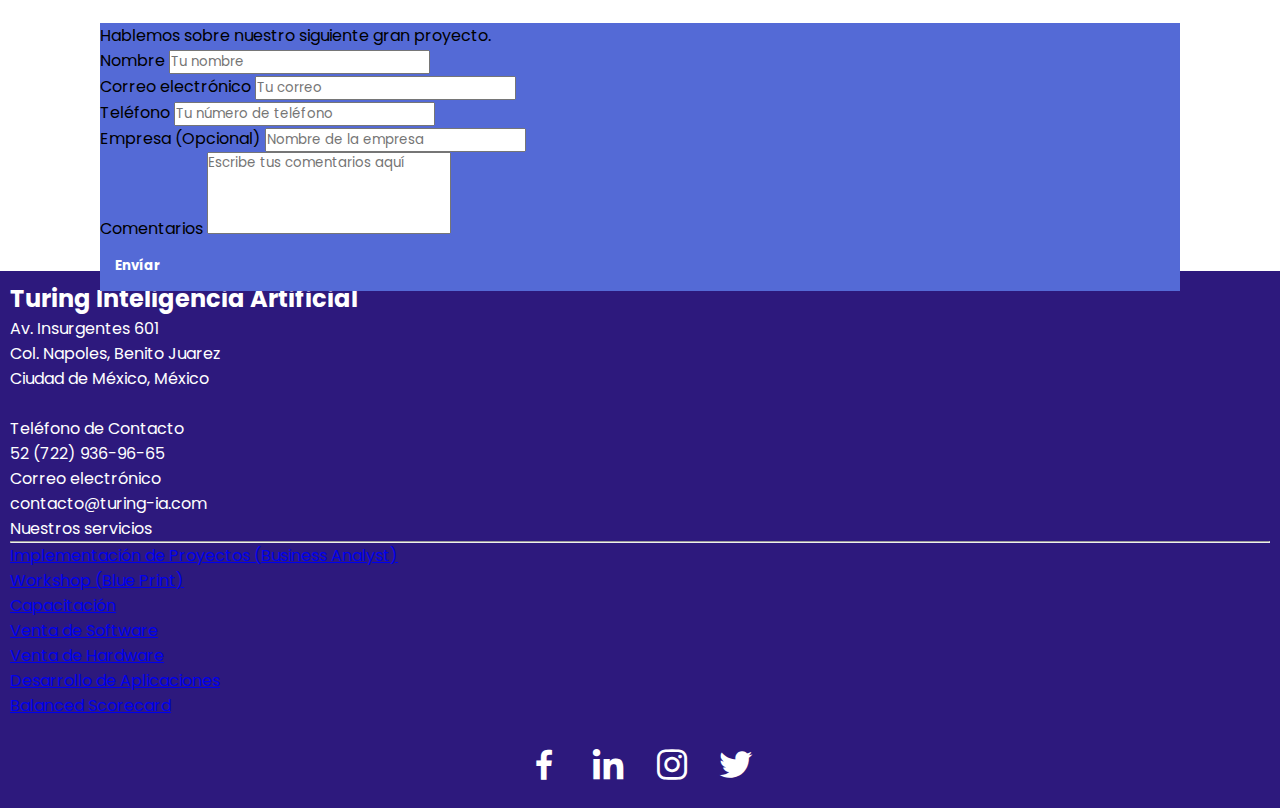
==== commit d10a7249: "feat: añade nueva imagen change: ajuste en app.js y archivos html" ====
--- a/index.html
+++ b/index.html
@@ -8,6 +8,7 @@
     <title>Turing-IA</title>
     <link href="https://cdn.jsdelivr.net/npm/bootstrap@5.2.0/dist/css/bootstrap.min.css" rel="stylesheet" integrity="sha384-gH2yIJqKdNHPEq0n4Mqa/HGKIhSkIHeL5AyhkYV8i59U5AR6csBvApHHNl/vI1Bx" crossorigin="anonymous">
     <script src="https://cdn.jsdelivr.net/npm/bootstrap@5.2.0/dist/js/bootstrap.bundle.min.js" integrity="sha384-A3rJD856KowSb7dwlZdYEkO39Gagi7vIsF0jrRAoQmDKKtQBHUuLZ9AsSv4jD4Xa" crossorigin="anonymous"></script>
+    <script src="//cdn.jsdelivr.net/npm/sweetalert2@11"></script>
     <link href='https://unpkg.com/boxicons@2.1.2/css/boxicons.min.css' rel='stylesheet'>
     <link rel="stylesheet" href="./css/style.css">
 
@@ -182,6 +183,45 @@
         </div>
     </section>
 
+    <section class="mb-5 py-1">
+        <div class="container-s">
+            <h4 class="title mb-5 mt-5 text-center">Contacto</h4>
+            <div class="row">
+                <div class="col-md-5 py-5">
+                    <img src="./assets/contact.png" class="img-fluid" alt="tableau">
+                </div>
+                <div class="col-md-7 px-5 py-4 position-relative" style="background-color: #546AD6; position: relative; top: 40px;">
+                    <p class="fs-2 text-light">Hablemos sobre nuestro siguiente gran proyecto.</p>
+                    <form id="contactForm">
+                        <div class="mb-3 w-75 mx-auto">
+                            <label for="name" class="form-label text-light">Nombre</label>
+                            <input type="text" class="form-control" id="name" name="name" placeholder="Tu nombre">
+                        </div>
+                        <div class="mb-3 w-75 mx-auto">
+                            <label for="email" class="form-label text-light">Correo electrónico</label>
+                            <input type="email" class="form-control" id="email" name="email" placeholder="Tu correo">
+                        </div>
+                        <div class="mb-3 w-75 mx-auto">
+                            <label for="phone" class="form-label text-light">Teléfono</label>
+                            <input type="number" class="form-control" id="phone" name="phone" placeholder="Tu número de teléfono">
+                        </div>
+                        <div class="mb-3 w-75 mx-auto">
+                            <label for="company" class="form-label text-light">Empresa (Opcional)</label>
+                            <input type="text" class="form-control" id="company" name="company" placeholder="Nombre de la empresa">
+                        </div>
+                        <div class="mb-3 w-75 mx-auto">
+                            <label for="comment" class="form-label text-light">Comentarios</label>
+                            <textarea class="form-control" id="comment" rows="4" name="comment" style="resize: none;" placeholder="Escribe tus comentarios aquí"></textarea>
+                        </div>
+                        <div class="mb-3 w-75 mx-auto text-end">
+                            <button type="submit" class="btn">Envíar</button>
+                        </div>
+                    </form>
+                </div>
+            </div>
+        </div>
+    </section>
+
     <footer>
         <div class="p-5">
             <div class="row">
--- a/css/style.css
+++ b/css/style.css
@@ -35,6 +35,10 @@
 
 .bg-turing {
     background-color: rgba(0, 0, 0, 0.056);
+}
+
+.bg-turing-2 {
+    background-color: var(--first-color);
 }
 
 html {
